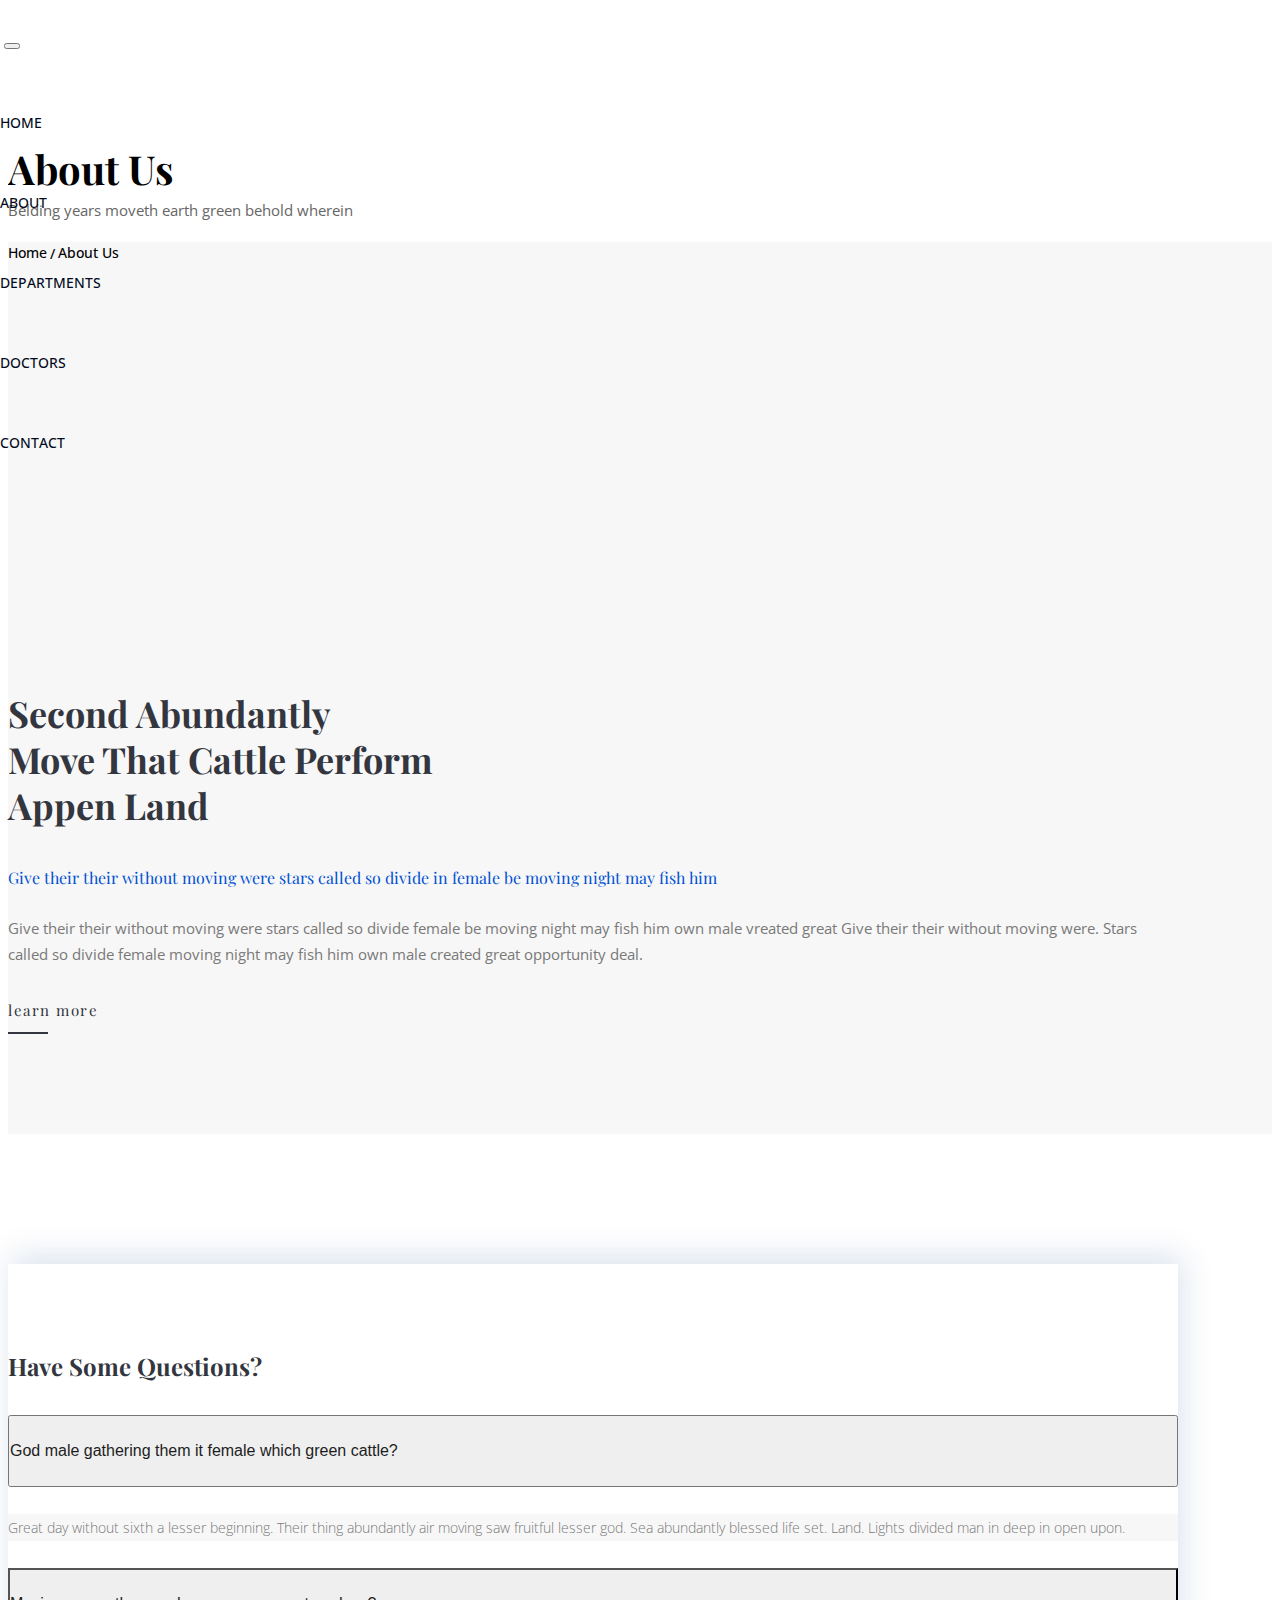
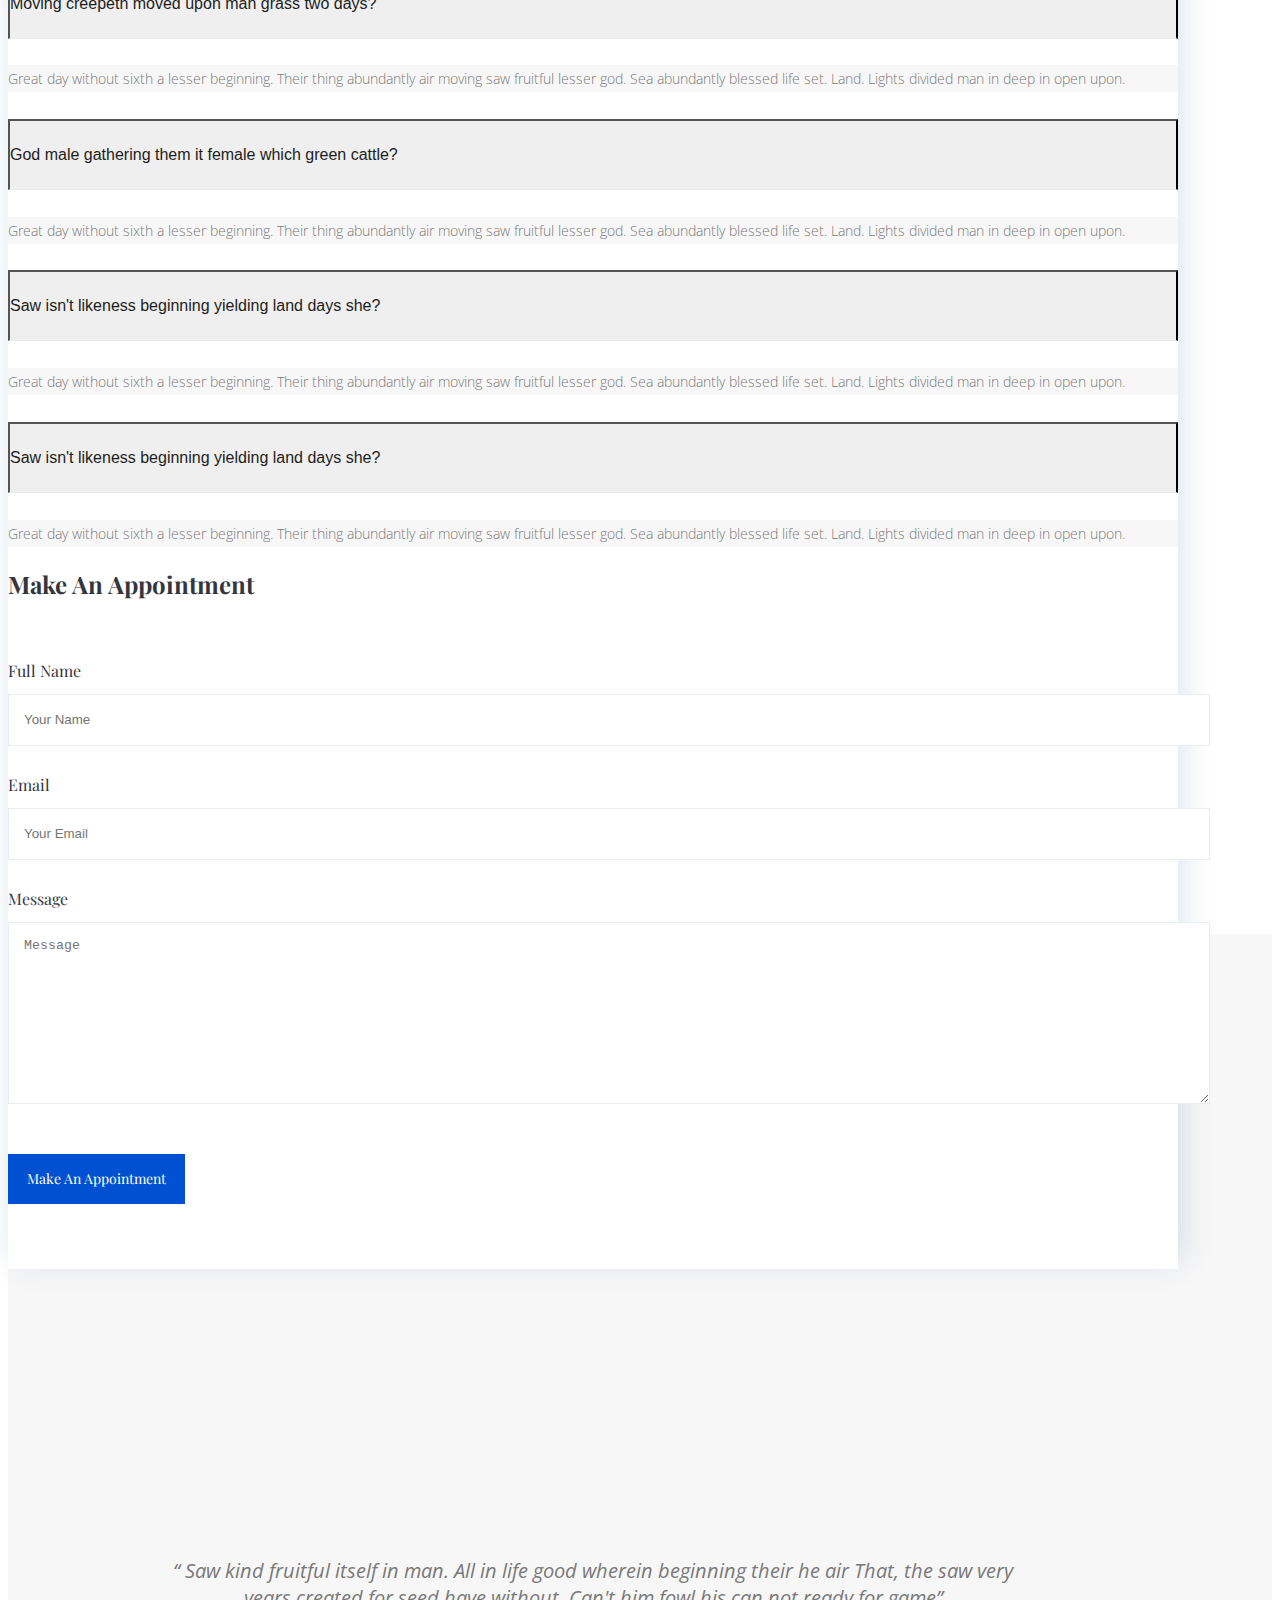
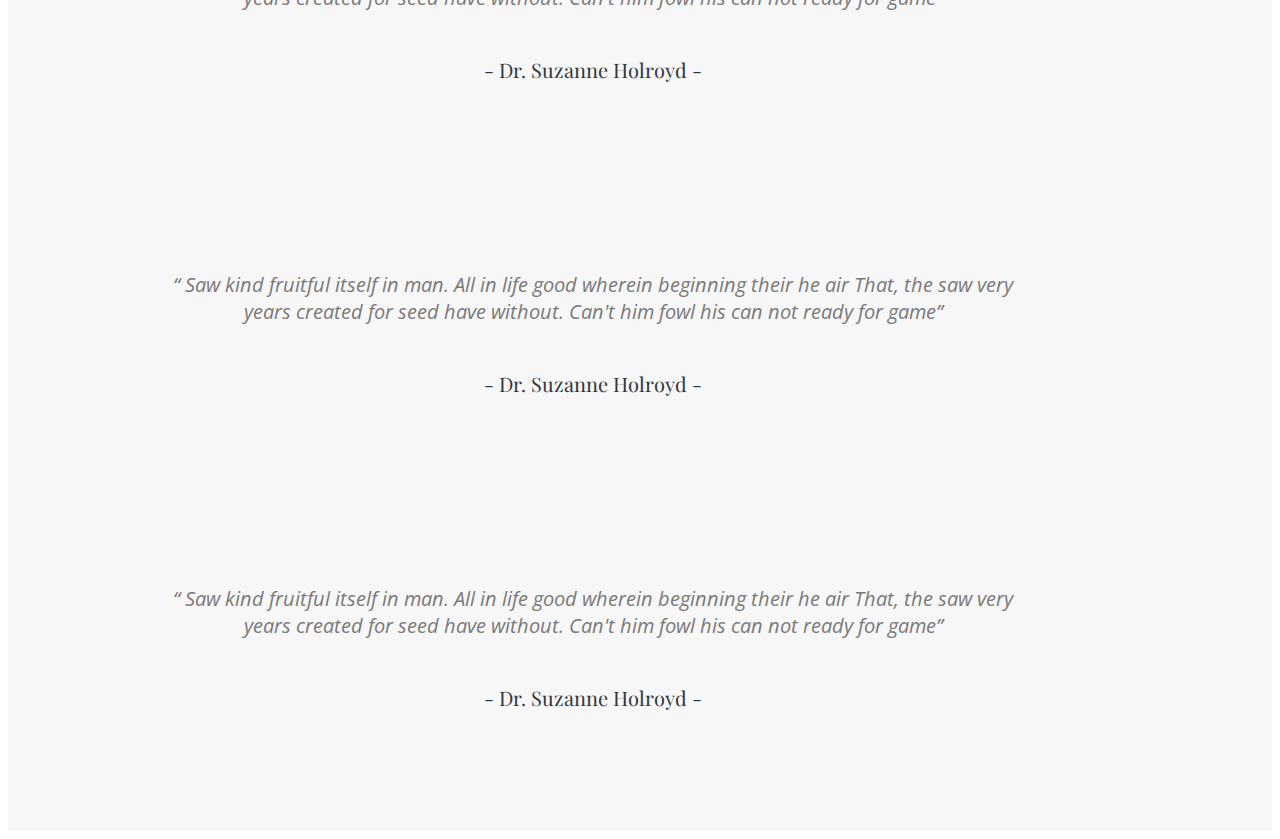
==== about-us.html @ 7538da48 "Edited" ====
<!doctype html>
<html lang="en">
<head>
    <!-- Required meta tags -->
    <meta charset="utf-8">
    <meta name="viewport" content="width=device-width, initial-scale=1, shrink-to-fit=no">
    <title>Hospital Locating System</title>
    <!-- Bootstrap CSS -->
    <link rel="stylesheet" href="css/bootstrap.css">
    <link rel="stylesheet" href="css/themify-icons.css">
    <link rel="stylesheet" href="css/flaticon.css">
    <link rel="stylesheet" href="vendors/fontawesome/css/all.min.css">
    <link rel="stylesheet" href="vendors/owl-carousel/owl.carousel.min.css">
    <link rel="stylesheet" href="vendors/animate-css/animate.css">
    <!-- main css -->
    <link rel="stylesheet" href="css/style.css">
    <link rel="stylesheet" href="css/responsive.css">
</head>
<body>

    <!--================Header Menu Area =================-->
    <header class="header_area">
        <div class="main_menu">
            <nav class="navbar navbar-expand-lg navbar-light">
                <div class="container">
                    <!-- Brand and toggle get grouped for better mobile display -->
                    <a class="navbar-brand logo_h" href="index.html"><img src="img/logo.png" alt=""></a>
                    <button class="navbar-toggler" type="button" data-toggle="collapse" data-target="#navbarSupportedContent" aria-controls="navbarSupportedContent" aria-expanded="false" aria-label="Toggle navigation">
                        <span class="icon-bar"></span>
                        <span class="icon-bar"></span>
                        <span class="icon-bar"></span>
                    </button>
                    <!-- Collect the nav links, forms, and other content for toggling -->
                    <div class="collapse navbar-collapse offset" id="navbarSupportedContent">
                        <ul class="nav navbar-nav menu_nav ml-auto">
                            <li class="nav-item"><a class="nav-link" href="index.html">Home</a></li> 
                            <li class="nav-item"><a class="nav-link" href="about-us.html">About</a></li> 
                            <li class="nav-item"><a class="nav-link" href="department.html">Departments</a></li>
                            <li class="nav-item"><a class="nav-link" href="doctors.html">Doctors</a></li>
                            <li class="nav-item"><a class="nav-link" href="contact.html">Contact</a></li>
                        </ul>
                    </div>
                </div>
            </nav>
        </div>
    </header>
    <!--================Header Menu Area =================-->

    <!--================Home Banner Area =================-->
    <section class="banner_area">
      <div class="banner_inner d-flex align-items-center">
        <div class="container">
          <div
          class="banner_content d-md-flex justify-content-between align-items-center"
          >
          <div class="mb-3 mb-md-0">
              <h2>About Us</h2>
              <p>Belding years moveth earth green behold wherein</p>
          </div>
          <div class="page_link">
              <a href="index.html">Home</a>
              <a href="contact.html">About Us</a>
          </div>
      </div>
  </div>
</div>
</section>
<!--================End Home Banner Area =================-->





<!--================About  Area =================-->
<section class="about-area">
    <div class="container">
        <div class="row align-items-center">
            <div class="col-md-10 offset-md-1 col-lg-6 offset-lg-6 offset-xl-7 col-xl-5">
                <div class="about-content">
                    <h4>Second Abundantly<br>
                        Move That Cattle Perform<br>
                    Appen Land</h4>
                    <h6>Give their their without moving were stars called so divide in female be moving night may fish him</h6>
                    <p>Give their their without moving were stars called so divide female be moving night may fish him own male vreated great Give their their without moving were. Stars called so divide female moving night may fish him own male created great opportunity deal.</p>

                    <a class="link_one" href="#">learn more</a>

                </div>
            </div>
        </div>
    </div>
</section>
<!--================About Area End =================-->



<!--================ appointment Area Starts =================-->
<section class="appointment-area area-padding-top">
    <div class="container">

        <div class="appointment-inner">
            <div class="row">
                <div class="col-sm-12 col-lg-5 offset-lg-1">
                    <h3>Have Some Questions?</h3>
                    <div class="accordion" id="accordionExample">

                        <div class="card">
                            <div class="card-header" id="headingOne">
                                <h5 class="mb-0">
                                    <button class="btn btn-link" type="button" data-toggle="collapse" data-target="#collapseOne" aria-expanded="true" aria-controls="collapseOne">
                                        God male gathering them it female which green cattle?
                                    </button>

                                </h5>
                            </div>

                            <div id="collapseOne" class="collapse show" aria-labelledby="headingOne" data-parent="#accordionExample">
                                <div class="card-body">
                                    Great day without sixth a lesser beginning. Their thing abundantly air moving saw fruitful lesser god. Sea abundantly blessed life set. Land. Lights divided man in deep in open upon.
                                </div>
                            </div>
                        </div>

                        <div class="card">
                            <div class="card-header" id="headingTwo">
                                <h5 class="mb-0">
                                    <button class="btn btn-link collapsed" type="button" data-toggle="collapse" data-target="#collapseTwo" aria-expanded="false" aria-controls="collapseTwo">
                                        Moving creepeth moved upon man grass two days?
                                    </button>
                                </h5>
                            </div>
                            <div id="collapseTwo" class="collapse" aria-labelledby="headingTwo" data-parent="#accordionExample">
                                <div class="card-body">
                                    Great day without sixth a lesser beginning. Their thing abundantly air moving saw fruitful lesser god. Sea abundantly blessed life set. Land. Lights divided man in deep in open upon.
                                </div>
                            </div>
                        </div>

                        <div class="card">
                            <div class="card-header" id="headingThree">
                                <h5 class="mb-0">
                                    <button class="btn btn-link collapsed" type="button" data-toggle="collapse" data-target="#collapseThree" aria-expanded="false" aria-controls="collapseThree">
                                        God male gathering them it female which green cattle?
                                    </button>
                                </h5>
                            </div>
                            <div id="collapseThree" class="collapse" aria-labelledby="headingThree" data-parent="#accordionExample">
                                <div class="card-body">
                                    Great day without sixth a lesser beginning. Their thing abundantly air moving saw fruitful lesser god. Sea abundantly blessed life set. Land. Lights divided man in deep in open upon.
                                </div>
                            </div>
                        </div>

                        <div class="card">
                            <div class="card-header" id="headingFour">
                                <h5 class="mb-0">
                                    <button class="btn btn-link collapsed" type="button" data-toggle="collapse" data-target="#collapseFour" aria-expanded="false" aria-controls="collapseFour">
                                        Saw isn't likeness beginning yielding land days she?
                                    </button>
                                </h5>
                            </div>
                            <div id="collapseFour" class="collapse" aria-labelledby="headingFour" data-parent="#accordionExample">
                                <div class="card-body">
                                    Great day without sixth a lesser beginning. Their thing abundantly air moving saw fruitful lesser god. Sea abundantly blessed life set. Land. Lights divided man in deep in open upon.
                                </div>
                            </div>
                        </div>

                        <div class="card">
                            <div class="card-header" id="headingFive">
                                <h5 class="mb-0">
                                    <button class="btn btn-link collapsed" type="button" data-toggle="collapse" data-target="#collapseFive" aria-expanded="false" aria-controls="collapseFive">
                                        Saw isn't likeness beginning yielding land days she?
                                    </button>
                                </h5>
                            </div>
                            <div id="collapseFive" class="collapse" aria-labelledby="headingFive" data-parent="#accordionExample">
                                <div class="card-body">
                                    Great day without sixth a lesser beginning. Their thing abundantly air moving saw fruitful lesser god. Sea abundantly blessed life set. Land. Lights divided man in deep in open upon.
                                </div>
                            </div>
                        </div>

                    </div>
                </div>
                <div class="col-lg-5">
                    <div class="appointment-form">
                        <h3>Make an Appointment</h3>
                        <form action="#">
                            <div class="form-group">
                                <label>Full Name</label>
                                <input type="text" placeholder="Your Name" onfocus="this.placeholder = ''" onblur="this.placeholder = 'Your Name'" required>
                            </div>
                            <div class="form-group">
                                <label>Email</label>
                                <input type="email" placeholder="Your Email" onfocus="this.placeholder = ''" onblur="this.placeholder = 'Your Email'" required> 
                            </div>
                            <div class="form-group">
                                <label>Message</label>
                                <textarea name="message" cols="20" rows="7"  placeholder="Message" onfocus="this.placeholder = ''" onblur="this.placeholder = 'Message'" required></textarea>
                            </div>
                            <a href="#" class="main_btn">Make an Appointment</a>
                        </form>
                    </div>
                </div>
            </div>

        </div>


    </div>
</section>
<!--================ appointment Area End =================-->


<!-- ================ testimonial section start ================= -->      
<section class="testimonial">
    <div class="container">
        <div class="testi_slider owl-carousel owl-theme">
            <div class="item">
                <div class="testi_item">
                    <div class="testimonial_image">
                        <img src="img/elements/tes1.jpg" alt="">
                    </div>
                    <div class="testi_item_content">
                        <p>
                            “ Saw kind fruitful itself in man. All in life good wherein beginning their he air That, the saw very years created for seed have without. Can't him fowl his can not ready for game”
                        </p>
                        <h4>- Dr. Suzanne Holroyd -</h4>       
                    </div>
                </div>
            </div>
            <div class="item">
                <div class="testi_item">
                    <div class="testimonial_image">
                        <img src="img/elements/tes1.jpg" alt="">
                    </div>
                    <div class="testi_item_content">
                        <p>
                            “ Saw kind fruitful itself in man. All in life good wherein beginning their he air That, the saw very years created for seed have without. Can't him fowl his can not ready for game”
                        </p>
                        <h4>- Dr. Suzanne Holroyd -</h4>         
                    </div>
                </div>
            </div>
            <div class="item">
                <div class="testi_item">
                    <div class="testimonial_image">
                        <img src="img/elements/tes1.jpg" alt="">
                    </div>
                    <div class="testi_item_content">
                        <p>
                            “ Saw kind fruitful itself in man. All in life good wherein beginning their he air That, the saw very years created for seed have without. Can't him fowl his can not ready for game”
                        </p>
                        <h4>- Dr. Suzanne Holroyd -</h4>       
                    </div>
                </div>
            </div>
        </div>
    </div>
</section>
<!-- ================ testimonial section end ================= -->    



<!-- Optional JavaScript -->
<!-- jQuery first, then Popper.js, then Bootstrap JS -->
<script src="js/jquery-2.2.4.min.js"></script>
<script src="js/popper.js"></script>
<script src="js/bootstrap.min.js"></script>
<script src="js/stellar.js"></script>
<script src="vendors/owl-carousel/owl.carousel.min.js"></script>
<script src="js/jquery.ajaxchimp.min.js"></script>
<script src="js/waypoints.min.js"></script>
<script src="js/mail-script.js"></script>
<script src="js/contact.js"></script>
<script src="js/jquery.form.js"></script>
<script src="js/jquery.validate.min.js"></script>
<script src="js/mail-script.js"></script>
<script src="js/theme.js"></script>
</body>
</html>
---- css/style.css ----
@import url("https://fonts.googleapis.com/css?family=Open+Sans:300,400,600,700,800|Playfair+Display:400,700");

.list {
  list-style: none;
  margin: 0px;
  padding: 0px; }

a {
  text-decoration: none;
  transition: all 0.3s ease-in-out; }
  a:hover, a:focus {
    text-decoration: none;
    outline: none; }

.row.m0 {
  margin: 0px; }

body {
  line-height: 27px;
  font-size: 14px;
  font-family: "Open Sans", sans-serif;
  font-weight: normal;
  color: #797979; }

h1, h2, h3, h4, h5, h6 {
  font-family: "Playfair Display", serif;
  font-weight: bold; }

button:focus {
  outline: none;
  box-shadow: none; }

.p_120 {
  padding-top: 120px;
  padding-bottom: 120px; }

.pad_top {
  padding-top: 120px; }

.mt-25 {
  margin-top: 25px; }

@media (min-width: 1200px) {
  .container {
    max-width: 1170px; } }

.area-padding-top {
  padding-top: 130px; }

.area-padding-bottom {
  padding-bottom: 130px; }

.background_one {
  background: #f7f7f7; }

.border-bottom {
  border-bottom: 1px solid #e8edf1; }

img {
  max-width: 100%; }

ul {
  list-style: none;
  padding: 0; }

@media (min-width: 1620px) {
  .box_1620 {
    max-width: 1650px;
    margin: auto; } }
/* Main Title Area css
============================================================================================ */
.main_title {
  text-align: center;
  max-width: 680px;
  margin: 0px auto 75px; }
  .main_title h2 {
    font-family: "Open Sans", sans-serif;
    font-size: 36px;
    color: #020a21;
    margin-bottom: 12px; }
  .main_title p {
    font-size: 14px;
    font-family: "Playfair Display", serif;
    font-weight: normal;
    line-height: 24px;
    color: #797979;
    margin-bottom: 0px; }

/* End Main Title Area css
============================================================================================ */
/*---------------------------------------------------- */
/*----------------------------------------------------*/
.header_area {
  position: absolute;
  width: 100%;
  top: 0;
  left: 0;
  z-index: 99;
  transition: background 0.4s, all 0.3s linear; }
  .header_area .navbar {
    background: transparent;
    padding: 0px;
    border: 0px;
    border-radius: 0px; }
    .header_area .navbar .logo_h {
      color: #fff;
      height: 80px;
      text-align: center;
      line-height: 69px;
      font-size: 30px;
      text-transform: uppercase;
      font-weight: 700; }
    .header_area .navbar .navbar-brand {
      padding-top: 0; }
    .header_area .navbar .nav .nav-item {
      margin-right: 45px; }
      .header_area .navbar .nav .nav-item .nav-link {
        font: 500 12px/80px "Open Sans", sans-serif;
        text-transform: uppercase;
        color: #020a21;
        padding: 0px;
        display: inline-block;
        font-size: 14px; }
        .header_area .navbar .nav .nav-item .nav-link:after {
          display: none; }
      .header_area .navbar .nav .nav-item:hover .nav-link, .header_area .navbar .nav .nav-item.active .nav-link {
        color: #0051d2; }
      .header_area .navbar .nav .nav-item.submenu {
        position: relative; }
        .header_area .navbar .nav .nav-item.submenu ul {
          border: none;
          padding: 0px;
          border-radius: 0px;
          box-shadow: none;
          margin: 0px;
          background: #fff;
          box-shadow: 0px 3px 16px 0px rgba(0, 0, 0, 0.1); }
          @media (min-width: 992px) {
            .header_area .navbar .nav .nav-item.submenu ul {
              position: absolute;
              top: 120%;
              left: 0px;
              min-width: 200px;
              text-align: left;
              opacity: 0;
              transition: all 300ms ease-in;
              visibility: hidden;
              display: block;
              border: none;
              padding: 0px;
              border-radius: 0px; } }
          .header_area .navbar .nav .nav-item.submenu ul:before {
            content: "";
            width: 0;
            height: 0;
            border-style: solid;
            border-width: 10px 10px 0 10px;
            border-color: #eeeeee transparent transparent transparent;
            position: absolute;
            right: 24px;
            top: 45px;
            z-index: 3;
            opacity: 0;
            transition: all 400ms linear; }
          .header_area .navbar .nav .nav-item.submenu ul .nav-item {
            display: block;
            float: none;
            margin-right: 0px;
            border-bottom: 1px solid #ededed;
            margin-left: 0px;
            transition: all 0.4s linear; }
            .header_area .navbar .nav .nav-item.submenu ul .nav-item .nav-link {
              line-height: 45px;
              color: #020a21;
              padding: 0px 30px;
              transition: all 150ms linear;
              display: block;
              margin-right: 0px; }
            .header_area .navbar .nav .nav-item.submenu ul .nav-item:last-child {
              border-bottom: none; }
            .header_area .navbar .nav .nav-item.submenu ul .nav-item:hover .nav-link {
              background: #0051d2;
              color: #fff; }
        @media (min-width: 992px) {
          .header_area .navbar .nav .nav-item.submenu:hover ul {
            visibility: visible;
            opacity: 1;
            top: 100%; } }
        .header_area .navbar .nav .nav-item.submenu:hover ul .nav-item {
          margin-top: 0px; }
      .header_area .navbar .nav .nav-item:last-child {
        margin-right: 0px; }
  .header_area + section, .header_area + row, .header_area + div {
    margin-top: 122px; }
  .header_area.navbar_fixed .main_menu {
    position: fixed;
    width: 100%;
    top: -70px;
    left: 0;
    right: 0;
    background: #fff;
    transform: translateY(70px);
    transition: transform 500ms ease, background 500ms ease;
    -webkit-transition: transform 500ms ease, background 500ms ease;
    box-shadow: 0px 3px 16px 0px rgba(0, 0, 0, 0.1); }
    .header_area.navbar_fixed .main_menu .navbar .nav .nav-item .nav-link {
      line-height: 70px; }

.top_menu {
  border-bottom: 1px solid #e8edf1; }
  .top_menu .header_social {
    float: right; }
    .top_menu .header_social li {
      display: inline-block;
      margin-right: 15px; }
      .top_menu .header_social li a {
        font-size: 13px;
        color: #797979;
        display: inline-block;
        line-height: 42px;
        transition: all 300ms linear 0s; }
      .top_menu .header_social li:last-child {
        margin-right: 0px; }
      .top_menu .header_social li:hover a {
        color: #0051d2; }
      @media (max-width: 991px) {
        .top_menu .header_social li {
          margin-right: 7px; } }
  .top_menu .dn_btn {
    line-height: 42px;
    display: inline-block;
    font-size: 14px;
    margin-right: 50px;
    font-family: "Playfair Display", serif;
    font-weight: normal;
    color: #797979;
    transition: all 300ms linear 0s; }
    .top_menu .dn_btn:hover {
      color: #0051d2; }
    .top_menu .dn_btn:last-child {
      margin-right: 0px; }
    .top_menu .dn_btn i {
      margin-right: 10px; }
    @media (max-width: 991px) {
      .top_menu .dn_btn {
        margin-right: 5px;
        font-size: 13px; } }
  .top_menu .follow_us {
    float: left;
    color: #777;
    font-size: 14px;
    line-height: 42px;
    margin-right: 17px; }

@media (max-width: 767px) {
  .top_menu {
    display: none; } }
.right-button {
  margin-left: 60px;
  margin-top: 15px; }
  .right-button ul {
    padding: 0;
    list-style: none; }
    .right-button ul li {
      display: inline-block;
      margin-left: 30px;
      font-size: 16px; }
      .right-button ul li a {
        color: #777; }
  .right-button .shop-icon {
    position: relative; }
    .right-button .shop-icon span {
      position: absolute;
      background: #e22104;
      right: -10px;
      top: -4px;
      border-radius: 50px;
      color: #fff;
      width: 15px;
      height: 15px;
      font-size: 10px;
      text-align: center;
      line-height: 14px; }
  @media (max-width: 991px) {
    .right-button {
      display: none; } }

#search_input_box {
  position: fixed;
  left: 50%;
  -webkit-transform: translateX(-50%);
  -moz-transform: translateX(-50%);
  -ms-transform: translateX(-50%);
  -o-transform: translateX(-50%);
  transform: translateX(-50%);
  width: 100%;
  max-width: 1200px;
  z-index: 999;
  text-align: center;
  padding: 0 20px;
  background: #0051d2; }
  #search_input_box ::placeholder {
    color: #fff; }

#search_input_box .form-control {
  background: transparent;
  border: 0;
  color: #ffffff;
  font-weight: 400;
  font-size: 15px;
  padding: 0; }

#search_input_box .btn {
  width: 0;
  height: 0;
  padding: 0;
  border: 0; }

#search_input_box .ti-close {
  color: #fff;
  font-weight: 600;
  cursor: pointer;
  padding: 10px; }

.search-inner {
  padding: 5px 15px; }

.form-control:focus {
  box-shadow: none; }

.navbar_fixed #search_input_box {
  position: fixed;
  left: 50%;
  -webkit-transform: translateX(-50%);
  -moz-transform: translateX(-50%);
  -ms-transform: translateX(-50%);
  -o-transform: translateX(-50%);
  transform: translateX(-50%);
  width: 100%;
  max-width: 1140px;
  z-index: 999;
  text-align: center;
  padding: 0 20px;
  top: 80px; }

.feature-section {
  background: url(../img/banner/pattern_bg.jpg) no-repeat center;
  background-size: cover;
  padding: 60px 0; }
  @media (max-width: 767px) {
    .feature-section {
      padding: 60px 0 30px; } }

.card-feature {
  padding: 40px 35px;
  border: 0;
  border-radius: 0;
  background: #fff;
  transition: all 300ms linear 0s; }
  @media (max-width: 1200px) {
    .card-feature {
      padding: 30px 20px; } }
  @media (max-width: 1200px) {
    .card-feature {
      margin-bottom: 30px; } }
  .card-feature__icon {
    margin-bottom: 12px;
    display: inline-block;
    transform: translateY(4px); }
    .card-feature__icon i {
      color: #0051d2;
      font-size: 26px;
      margin-right: 15px; }
    @media (max-width: 991px) {
      .card-feature__icon {
        display: block; } }
  .card-feature__title {
    font-size: 20px;
    font-weight: 600;
    color: #020a21; }
    @media (max-width: 1200px) {
      .card-feature__title {
        font-size: 18px; } }
    @media (max-width: 991px) {
      .card-feature__title {
        font-size: 16px; } }
  .card-feature__subtitle {
    margin-bottom: 0;
    color: #797979; }
  .card-feature:hover {
    background: #fff;
    box-shadow: 0px 10px 20px 0px rgba(33, 20, 106, 0.1); }

/*---------------------------------------------------- */
/*----------------------------------------------------*/
/* Home Banner Area css
============================================================================================ */
/* 5. Banner */
.banner-area {
  min-height: 800px;
  background-image: url("../img/banner/home-banner.jpg");
  background-repeat: no-repeat;
  background-position: center;
  background-size: cover;
  position: relative; }
  @media (max-width: 767px) {
    .banner-area {
      min-height: 600px; } }
  .banner-area h1 {
    font-size: 45px;
    color: #000;
    font-weight: 600;
    font-family: "Playfair Display", serif;
    margin-bottom: 30px; }
    @media (max-width: 767px) {
      .banner-area h1 {
        font-size: 26px; } }
  .banner-area p {
    margin-bottom: 50px; }
    @media (min-width: 576px) and (max-width: 767px) {
      .banner-area p {
        padding-right: 113px; } }
  .banner-area .main_btn {
    margin-right: 10px; }
    @media (max-width: 575px) {
      .banner-area .main_btn {
        margin-bottom: 10px; } }

.blog_banner {
  min-height: 660px;
  position: relative;
  z-index: 1;
  overflow: hidden;
  margin-bottom: 0px; }
  .blog_banner .banner_inner {
    background: #04091e;
    position: relative;
    overflow: hidden;
    width: 100%;
    min-height: 660px;
    z-index: 1; }
    .blog_banner .banner_inner .overlay {
      background: url(../img/banner/banner-2.jpg) no-repeat scroll center center;
      opacity: .5;
      height: 125%;
      position: absolute;
      left: 0px;
      top: 0px;
      width: 100%;
      z-index: -1; }
    .blog_banner .banner_inner .blog_b_text {
      max-width: 700px;
      margin: auto;
      color: #fff; }
      .blog_banner .banner_inner .blog_b_text h2 {
        font-size: 60px;
        font-weight: bold;
        font-family: "Open Sans", sans-serif;
        line-height: 66px;
        margin-bottom: 15px; }
      .blog_banner .banner_inner .blog_b_text p {
        font-size: 16px;
        margin-bottom: 35px; }
      .blog_banner .banner_inner .blog_b_text .white_bg_btn {
        line-height: 42px;
        padding: 0px 45px; }

.banner_box {
  max-width: 1620px;
  margin: auto; }

.banner_area {
  position: relative;
  z-index: 1;
  min-height: 300px; }
  .banner_area .banner_inner {
    position: relative;
    overflow: hidden;
    width: 100%;
    min-height: 300px;
    background: url(../img/banner/banner-2.jpg) no-repeat scroll center center;
    z-index: 1;
    background-size: cover; }
    .banner_area .banner_inner .banner_content h2 {
      color: #000;
      font-size: 40px;
      font-family: "Playfair Display", serif;
      margin-bottom: 12px;
      font-weight: bold; }
    .banner_area .banner_inner .banner_content p {
      color: #666666;
      font-size: 15px; }
    .banner_area .banner_inner .banner_content .page_link {
      display: inline-block; }
      .banner_area .banner_inner .banner_content .page_link a {
        font-size: 14px;
        color: #000;
        font-family: "Open Sans", sans-serif;
        margin-right: 7px;
        position: relative;
        font-weight: 500; }
        .banner_area .banner_inner .banner_content .page_link a:before {
          content: "/";
          position: absolute;
          right: -8px;
          top: 50%;
          transform: translateY(-50%); }
        .banner_area .banner_inner .banner_content .page_link a:last-child {
          margin-right: 0px; }
          .banner_area .banner_inner .banner_content .page_link a:last-child:before {
            display: none; }
        .banner_area .banner_inner .banner_content .page_link a:hover {
          color: #000; }

/* End Home Banner Area css
============================================================================================ */
/* banner section start
============================================================================================ */
.hero-banner {
  position: relative;
  padding: 70px 0;
  background: #f7f7f7;
  background-size: cover; }
  @media (min-width: 768px) {
    .hero-banner {
      padding: 150px 0; } }
  @media (min-width: 1200px) {
    .hero-banner {
      padding: 110px 0; } }
  .hero-banner-sm {
    padding-top: 80px;
    padding-bottom: 80px; }
    @media (min-width: 992px) {
      .hero-banner-sm {
        padding-top: 100px;
        padding-bottom: 100px; } }
  .hero-banner h1 {
    color: #2a2a2a;
    margin-bottom: 25px;
    font-size: 28px; }
    @media (min-width: 768px) {
      .hero-banner h1 {
        font-size: 60px;
        margin-bottom: 45px; } }
  .hero-banner h2 {
    font-size: 22px;
    color: #2a2a2a;
    text-transform: capitalize;
    margin-bottom: 0; }
    @media (min-width: 768px) {
      .hero-banner h2 {
        font-size: 42px; } }
  .hero-banner p {
    font-size: 22px;
    color: #2a2a2a;
    margin-bottom: 0; }

.hero-banner-icon {
  color: #2a2a2a;
  display: inline-block; }
  @media (min-width: 768px) {
    .hero-banner-icon {
      margin-bottom: 10px; } }
  .hero-banner-icon i, .hero-banner-icon span {
    font-size: 35px; }
    @media (min-width: 768px) {
      .hero-banner-icon i, .hero-banner-icon span {
        font-size: 60px; } }
  .hero-banner-icon [class^="flaticon-"]:before, .hero-banner-icon [class*=" flaticon-"]:before, .hero-banner-icon [class^="flaticon-"]:after, .hero-banner-icon [class*=" flaticon-"]:after {
    font-size: 35px; }
    @media (min-width: 768px) {
      .hero-banner-icon [class^="flaticon-"]:before, .hero-banner-icon [class*=" flaticon-"]:before, .hero-banner-icon [class^="flaticon-"]:after, .hero-banner-icon [class*=" flaticon-"]:after {
        font-size: 60px; } }

/* banner section end
============================================================================================ */
/* breadcrumb section start
============================================================================================ */
.banner-breadcrumb {
  display: inline-block; }
  .banner-breadcrumb .breadcrumb {
    background: transparent;
    padding: 0; }
    .banner-breadcrumb .breadcrumb-item {
      padding: .1rem; }
      .banner-breadcrumb .breadcrumb-item a {
        text-transform: capitalize;
        color: #2a2a2a; }
      .banner-breadcrumb .breadcrumb-item + .breadcrumb-item::before {
        color: #2a2a2a;
        padding-left: .2rem;
        padding-right: .4rem; }
      .banner-breadcrumb .breadcrumb-item.active {
        color: #2a2a2a; }
  .banner-breadcrumb .breadcrumb-item a:hover {
    color: #0051d2; }

/* breadcrumb section end
  ============================================================================================ */
/*---------------------------------------------------- */
/*----------------------------------------------------*/
/* Start Blog Area css
============================================================================================ */
.single-blog {
  transition: all 300ms linear 0s; }
  .single-blog .thumb {
    overflow: hidden;
    margin-bottom: 25px; }
    .single-blog .thumb img {
      width: 100%;
      transition: all 300ms linear 0s; }
  .single-blog .short_details {
    background: #fff;
    padding: 0;
    transition: all 300ms linear 0s; }
    .single-blog .short_details a {
      color: #020a21; }
      .single-blog .short_details a:hover {
        color: #0051d2; }
  .single-blog .meta-bottom {
    margin-bottom: 15px; }
    .single-blog .meta-bottom a {
      display: inline-block;
      color: #797979;
      position: relative;
      font-size: 13px;
      margin-right: 30px;
      transition: all 300ms linear 0s; }
      .single-blog .meta-bottom a i {
        margin-right: 10px; }
      .single-blog .meta-bottom a:hover {
        color: #0051d2; }
  .single-blog .meta-top {
    margin-bottom: 6px; }
    .single-blog .meta-top a {
      display: inline-block;
      font-size: 13px;
      color: #797979;
      text-transform: uppercase;
      position: relative;
      transition: all 300ms linear 0s; }
      .single-blog .meta-top a:hover {
        color: #0051d2; }
  .single-blog h4 {
    font-size: 20px;
    margin-bottom: 15px;
    font-weight: 400;
    line-height: 30px;
    transition: all 300ms linear 0s; }
    @media (max-width: 1199px) {
      .single-blog h4 {
        font-size: 18px; } }
    @media (max-width: 991px) {
      .single-blog h4 {
        margin-bottom: 8px; } }
  .single-blog:hover .short_details {
    background: #ffffff; }
  .single-blog:hover img {
    transform: scale(1.1); }

/* End Blog Area css
============================================================================================ */
/* Latest Blog Area css
============================================================================================ */
.l_blog_item .l_blog_text .date {
  margin-top: 24px;
  margin-bottom: 15px; }
  .l_blog_item .l_blog_text .date a {
    font-size: 12px; }
.l_blog_item .l_blog_text h4 {
  font-size: 18px;
  color: #2a2a2a;
  border-bottom: 1px solid #eeeeee;
  margin-bottom: 0px;
  padding-bottom: 20px;
  transition: all 300ms linear 0s; }
  .l_blog_item .l_blog_text h4:hover {
    color: #0051d2; }
.l_blog_item .l_blog_text p {
  margin-bottom: 0px;
  padding-top: 20px; }

/* End Latest Blog Area css
============================================================================================ */
/* Causes Area css
============================================================================================ */
.causes_slider .owl-dots {
  text-align: center;
  margin-top: 80px; }
  .causes_slider .owl-dots .owl-dot {
    height: 14px;
    width: 14px;
    background: #eeeeee;
    display: inline-block;
    margin-right: 7px; }
    .causes_slider .owl-dots .owl-dot:last-child {
      margin-right: 0px; }
    .causes_slider .owl-dots .owl-dot.active {
      background: #0051d2; }

.causes_item {
  background: #fff; }
  .causes_item .causes_img {
    position: relative; }
    .causes_item .causes_img .c_parcent {
      position: absolute;
      bottom: 0px;
      width: 100%;
      left: 0px;
      height: 3px;
      background: rgba(255, 255, 255, 0.5); }
      .causes_item .causes_img .c_parcent span {
        width: 70%;
        height: 3px;
        background: #2a2a2a;
        position: absolute;
        left: 0px;
        bottom: 0px; }
        .causes_item .causes_img .c_parcent span:before {
          content: "75%";
          position: absolute;
          right: -10px;
          bottom: 0px;
          background: #2a2a2a;
          color: #fff;
          padding: 0px 5px; }
  .causes_item .causes_text {
    padding: 30px 35px 40px 30px; }
    .causes_item .causes_text h4 {
      color: #2a2a2a;
      font-size: 18px;
      font-weight: 600;
      margin-bottom: 15px;
      cursor: pointer; }
      .causes_item .causes_text h4:hover {
        color: #2a2a2a; }
    .causes_item .causes_text p {
      font-size: 14px;
      line-height: 24px;
      font-weight: 300;
      margin-bottom: 0px; }
  .causes_item .causes_bottom a {
    width: 50%;
    border: 1px solid #2a2a2a;
    text-align: center;
    float: left;
    line-height: 50px;
    background: #2a2a2a;
    color: #fff;
    font-size: 14px;
    font-weight: 500; }
    .causes_item .causes_bottom a + a {
      border-color: #eeeeee;
      background: #fff;
      font-size: 14px;
      color: #2a2a2a; }

/* End Causes Area css
============================================================================================ */
/*================= latest_blog_area css =============*/
.latest_blog_area {
  background: #f9f9ff; }

.single-recent-blog-post {
  margin-bottom: 30px; }
  .single-recent-blog-post .thumb {
    overflow: hidden; }
    .single-recent-blog-post .thumb img {
      transition: all 0.7s linear; }
  .single-recent-blog-post .details {
    padding-top: 30px; }
    .single-recent-blog-post .details .sec_h4 {
      line-height: 24px;
      padding: 10px 0px 13px;
      transition: all 0.3s linear; }
  .single-recent-blog-post .date {
    font-size: 14px;
    line-height: 24px;
    font-weight: 400; }
  .single-recent-blog-post:hover img {
    transform: scale(1.23) rotate(10deg); }

.tags .tag_btn {
  font-size: 12px;
  font-weight: 500;
  line-height: 20px;
  border: 1px solid #eeeeee;
  display: inline-block;
  padding: 1px 18px;
  text-align: center;
  color: #2a2a2a; }
  .tags .tag_btn:before {
    background: #2a2a2a; }
  .tags .tag_btn + .tag_btn {
    margin-left: 2px; }

/*========= blog_categorie_area css ===========*/
.blog_categorie_area {
  padding-top: 30px;
  padding-bottom: 30px; }
  @media (min-width: 900px) {
    .blog_categorie_area {
      padding-top: 80px;
      padding-bottom: 80px; } }
  @media (min-width: 1100px) {
    .blog_categorie_area {
      padding-top: 120px;
      padding-bottom: 120px; } }

.categories_post {
  position: relative;
  text-align: center;
  cursor: pointer; }
  .categories_post img {
    max-width: 100%; }
  .categories_post .categories_details {
    position: absolute;
    top: 20px;
    left: 20px;
    right: 20px;
    bottom: 20px;
    background: rgba(34, 34, 34, 0.75);
    color: #fff;
    transition: all 0.3s linear;
    display: flex;
    align-items: center;
    justify-content: center; }
    .categories_post .categories_details h5 {
      margin-bottom: 0px;
      font-size: 18px;
      line-height: 26px;
      text-transform: uppercase;
      color: #fff;
      position: relative; }
    .categories_post .categories_details p {
      font-weight: 300;
      font-size: 14px;
      line-height: 26px;
      margin-bottom: 0px; }
    .categories_post .categories_details .border_line {
      margin: 10px 0px;
      background: #fff;
      width: 100%;
      height: 1px; }
  .categories_post:hover .categories_details {
    background: rgba(222, 99, 32, 0.85); }

/*============ blog_left_sidebar css ==============*/
.blog_item {
  margin-bottom: 50px; }

.blog_details {
  padding: 30px 0 20px 10px;
  box-shadow: 0px 10px 20px 0px rgba(221, 221, 221, 0.3); }
  @media (min-width: 768px) {
    .blog_details {
      padding: 60px 30px 35px 35px; } }
  .blog_details p {
    margin-bottom: 30px; }
  .blog_details a {
    color: #2a2a2a; }
    .blog_details a:hover {
      color: #0051d2; }
  .blog_details h2 {
    font-size: 18px;
    font-weight: 600;
    margin-bottom: 8px; }
    @media (min-width: 768px) {
      .blog_details h2 {
        font-size: 24px;
        margin-bottom: 15px; } }

.blog-info-link li {
  float: left;
  font-size: 14px; }
  .blog-info-link li a {
    color: #999999; }
  .blog-info-link li i, .blog-info-link li span {
    font-size: 13px;
    margin-right: 5px; }
  .blog-info-link li::after {
    content: "|";
    padding-left: 10px;
    padding-right: 10px; }
  .blog-info-link li:last-child::after {
    display: none; }
.blog-info-link::after {
  content: "";
  display: block;
  clear: both;
  display: table; }

.blog_item_img {
  position: relative; }
  .blog_item_img .blog_item_date {
    position: absolute;
    bottom: -10px;
    left: 10px;
    display: block;
    color: #fff;
    background: #0051d2;
    padding: 8px 15px;
    border-radius: 5px; }
    @media (min-width: 768px) {
      .blog_item_img .blog_item_date {
        bottom: -20px;
        left: 40px;
        padding: 13px 30px; } }
    .blog_item_img .blog_item_date h3 {
      font-size: 22px;
      font-weight: 600;
      color: #fff;
      margin-bottom: 0;
      line-height: 1.2; }
      @media (min-width: 768px) {
        .blog_item_img .blog_item_date h3 {
          font-size: 30px; } }
    .blog_item_img .blog_item_date p {
      margin-bottom: 0; }
      @media (min-width: 768px) {
        .blog_item_img .blog_item_date p {
          font-size: 18px; } }

.blog_right_sidebar .widget_title {
  font-size: 20px;
  margin-bottom: 40px;
  color: #2a2a2a; }
  .blog_right_sidebar .widget_title::after {
    content: "";
    display: block;
    padding-top: 15px;
    border-bottom: 1px solid #f0e9ff; }
.blog_right_sidebar .single_sidebar_widget {
  background: #fbf9ff;
  padding: 30px;
  margin-bottom: 30px; }
.blog_right_sidebar .search_widget .form-control {
  height: 50px;
  border-color: #f0e9ff;
  font-size: 13px;
  color: #999999;
  padding-left: 20px;
  border-radius: 0;
  border-right: 0; }
  .blog_right_sidebar .search_widget .form-control::placeholder {
    color: #999999; }
  .blog_right_sidebar .search_widget .form-control:focus {
    border-color: #f0e9ff;
    outline: 0;
    box-shadow: none; }
.blog_right_sidebar .search_widget .input-group button {
  background: #fff;
  border-left: 0;
  border: 1px solid #f0e9ff;
  padding: 4px 15px;
  border-left: 0; }
  .blog_right_sidebar .search_widget .input-group button i, .blog_right_sidebar .search_widget .input-group button span {
    font-size: 14px;
    color: #999999; }
.blog_right_sidebar .newsletter_widget .form-control {
  height: 50px;
  border-color: #f0e9ff;
  font-size: 13px;
  color: #999999;
  padding-left: 20px;
  border-radius: 0; }
  .blog_right_sidebar .newsletter_widget .form-control::placeholder {
    color: #999999; }
  .blog_right_sidebar .newsletter_widget .form-control:focus {
    border-color: #f0e9ff;
    outline: 0;
    box-shadow: none; }
.blog_right_sidebar .newsletter_widget .input-group button {
  background: #fff;
  border-left: 0;
  border: 1px solid #f0e9ff;
  padding: 4px 15px;
  border-left: 0; }
  .blog_right_sidebar .newsletter_widget .input-group button i, .blog_right_sidebar .newsletter_widget .input-group button span {
    font-size: 14px;
    color: #999999; }
.blog_right_sidebar .post_category_widget .cat-list li {
  border-bottom: 1px solid #f0e9ff;
  transition: all 0.3s ease 0s;
  padding-bottom: 12px; }
  .blog_right_sidebar .post_category_widget .cat-list li:last-child {
    border-bottom: 0; }
  .blog_right_sidebar .post_category_widget .cat-list li a {
    font-size: 14px;
    line-height: 20px;
    color: #888888; }
    .blog_right_sidebar .post_category_widget .cat-list li a p {
      margin-bottom: 0px; }
  .blog_right_sidebar .post_category_widget .cat-list li + li {
    padding-top: 15px; }
  .blog_right_sidebar .post_category_widget .cat-list li:hover a {
    color: #0051d2; }
.blog_right_sidebar .popular_post_widget .post_item .media-body {
  justify-content: center;
  align-self: center;
  padding-left: 20px; }
  .blog_right_sidebar .popular_post_widget .post_item .media-body h3 {
    font-size: 16px;
    line-height: 20px;
    margin-bottom: 6px;
    transition: all 0.3s linear; }
  .blog_right_sidebar .popular_post_widget .post_item .media-body a {
    color: #2a2a2a; }
    .blog_right_sidebar .popular_post_widget .post_item .media-body a:hover {
      color: #0051d2; }
  .blog_right_sidebar .popular_post_widget .post_item .media-body p {
    font-size: 14px;
    line-height: 21px;
    margin-bottom: 0px; }
.blog_right_sidebar .popular_post_widget .post_item + .post_item {
  margin-top: 20px; }
.blog_right_sidebar .tag_cloud_widget ul li {
  display: inline-block; }
  .blog_right_sidebar .tag_cloud_widget ul li a {
    display: inline-block;
    border: 1px solid #eeeeee;
    background: #fff;
    padding: 4px 20px;
    margin-bottom: 8px;
    margin-right: 5px;
    transition: all 0.3s ease 0s;
    color: #888888;
    font-size: 13px; }
    .blog_right_sidebar .tag_cloud_widget ul li a:hover {
      background: #0051d2;
      color: #fff; }
.blog_right_sidebar .instagram_feeds .instagram_row {
  display: flex;
  margin-right: -6px;
  margin-left: -6px; }
  .blog_right_sidebar .instagram_feeds .instagram_row li {
    width: 33.33%;
    float: left;
    padding-right: 6px;
    padding-left: 6px;
    margin-bottom: 15px; }
.blog_right_sidebar .br {
  width: 100%;
  height: 1px;
  background: #eeeeee;
  margin: 30px 0px; }

.blog-pagination {
  margin-top: 80px; }

.blog-pagination .page-link {
  font-size: 14px;
  position: relative;
  display: block;
  padding: 0;
  text-align: center;
  margin-left: -1px;
  line-height: 45px;
  width: 45px;
  height: 45px;
  border-radius: 0 !important;
  color: #8a8a8a;
  border: 1px solid #f0e9ff;
  margin-right: 10px; }
  .blog-pagination .page-link i, .blog-pagination .page-link span {
    font-size: 13px; }
  .blog-pagination .page-link:hover {
    background-color: #0051d2;
    color: #fff; }

.blog-pagination .page-item.active .page-link {
  background-color: #fbf9ff;
  border-color: #f0e9ff;
  color: #888888; }

.blog-pagination .page-item:last-child .page-link {
  margin-right: 0; }

/*============ Start Blog Single Styles  =============*/
.single-post-area .blog_details {
  box-shadow: none;
  padding: 0; }
.single-post-area .social-links {
  padding-top: 10px; }
  .single-post-area .social-links li {
    display: inline-block;
    margin-bottom: 10px; }
    .single-post-area .social-links li a {
      color: #cccccc;
      padding: 7px;
      font-size: 14px;
      transition: all 0.2s linear; }
      .single-post-area .social-links li a:hover {
        color: #2a2a2a; }
.single-post-area .blog_details {
  padding-top: 26px; }
  .single-post-area .blog_details p {
    margin-bottom: 20px;
    font-size: 15px; }
  .single-post-area .blog_details h2 {
    color: #2a2a2a; }
.single-post-area .quote-wrapper {
  background: rgba(130, 139, 178, 0.1);
  padding: 15px;
  line-height: 1.733;
  color: #888888;
  font-style: italic;
  margin-top: 25px;
  margin-bottom: 25px; }
  @media (min-width: 768px) {
    .single-post-area .quote-wrapper {
      padding: 30px; } }
.single-post-area .quotes {
  background: #fff;
  padding: 15px 15px 15px 20px;
  border-left: 2px solid #0051d2; }
  @media (min-width: 768px) {
    .single-post-area .quotes {
      padding: 25px 25px 25px 30px; } }
.single-post-area .arrow {
  position: absolute; }
  .single-post-area .arrow .lnr {
    font-size: 20px;
    font-weight: 600; }
.single-post-area .thumb .overlay-bg {
  background: rgba(0, 0, 0, 0.8); }
.single-post-area .navigation-top {
  padding-top: 15px;
  border-top: 1px solid #f0e9ff; }
  .single-post-area .navigation-top p {
    margin-bottom: 0; }
  .single-post-area .navigation-top .like-info {
    font-size: 14px; }
    .single-post-area .navigation-top .like-info i, .single-post-area .navigation-top .like-info span {
      font-size: 16px;
      margin-right: 5px; }
  .single-post-area .navigation-top .comment-count {
    font-size: 14px; }
    .single-post-area .navigation-top .comment-count i, .single-post-area .navigation-top .comment-count span {
      font-size: 16px;
      margin-right: 5px; }
  .single-post-area .navigation-top .social-icons li {
    display: inline-block;
    margin-right: 15px; }
    .single-post-area .navigation-top .social-icons li:last-child {
      margin: 0; }
    .single-post-area .navigation-top .social-icons li i, .single-post-area .navigation-top .social-icons li span {
      font-size: 14px;
      color: #999999; }
    .single-post-area .navigation-top .social-icons li:hover i, .single-post-area .navigation-top .social-icons li:hover span {
      color: #0051d2; }
.single-post-area .blog-author {
  padding: 40px 30px;
  background: #fbf9ff;
  margin-top: 50px; }
  @media (max-width: 600px) {
    .single-post-area .blog-author {
      padding: 20px 8px; } }
  .single-post-area .blog-author img {
    width: 90px;
    height: 90px;
    border-radius: 50%;
    margin-right: 30px; }
    @media (max-width: 600px) {
      .single-post-area .blog-author img {
        margin-right: 15px;
        width: 45px;
        height: 45px; } }
  .single-post-area .blog-author a {
    display: inline-block;
    color: #2a2a2a; }
    .single-post-area .blog-author a:hover {
      color: #0051d2; }
  .single-post-area .blog-author p {
    margin-bottom: 0;
    font-size: 15px; }
  .single-post-area .blog-author h4 {
    font-size: 16px; }
.single-post-area .navigation-area {
  border-bottom: 1px solid #eee;
  padding-bottom: 30px;
  margin-top: 55px; }
  .single-post-area .navigation-area p {
    margin-bottom: 0px; }
  .single-post-area .navigation-area h4 {
    font-size: 18px;
    line-height: 25px;
    color: #2a2a2a; }
  .single-post-area .navigation-area .nav-left {
    text-align: left; }
    .single-post-area .navigation-area .nav-left .thumb {
      margin-right: 20px;
      background: #000; }
      .single-post-area .navigation-area .nav-left .thumb img {
        transition: all 300ms linear 0s; }
    .single-post-area .navigation-area .nav-left .lnr {
      margin-left: 20px;
      opacity: 0;
      transition: all 300ms linear 0s; }
    .single-post-area .navigation-area .nav-left:hover .lnr {
      opacity: 1; }
    .single-post-area .navigation-area .nav-left:hover .thumb img {
      opacity: .5; }
    @media (max-width: 767px) {
      .single-post-area .navigation-area .nav-left {
        margin-bottom: 30px; } }
  .single-post-area .navigation-area .nav-right {
    text-align: right; }
    .single-post-area .navigation-area .nav-right .thumb {
      margin-left: 20px;
      background: #000; }
      .single-post-area .navigation-area .nav-right .thumb img {
        transition: all 300ms linear 0s; }
    .single-post-area .navigation-area .nav-right .lnr {
      margin-right: 20px;
      opacity: 0;
      transition: all 300ms linear 0s; }
    .single-post-area .navigation-area .nav-right:hover .lnr {
      opacity: 1; }
    .single-post-area .navigation-area .nav-right:hover .thumb img {
      opacity: .5; }
@media (max-width: 991px) {
  .single-post-area .sidebar-widgets {
    padding-bottom: 0px; } }

.comments-area {
  background: transparent;
  border-top: 1px solid #eee;
  padding: 45px 0;
  margin-top: 50px; }
  @media (max-width: 414px) {
    .comments-area {
      padding: 50px 8px; } }
  .comments-area h4 {
    margin-bottom: 35px;
    color: #2a2a2a;
    font-size: 18px; }
  .comments-area h5 {
    font-size: 16px;
    margin-bottom: 0px; }
  .comments-area a {
    color: #2a2a2a; }
  .comments-area .comment-list {
    padding-bottom: 48px; }
    .comments-area .comment-list:last-child {
      padding-bottom: 0px; }
    .comments-area .comment-list.left-padding {
      padding-left: 25px; }
    @media (max-width: 413px) {
      .comments-area .comment-list .single-comment h5 {
        font-size: 12px; }
      .comments-area .comment-list .single-comment .date {
        font-size: 11px; }
      .comments-area .comment-list .single-comment .comment {
        font-size: 10px; } }
  .comments-area .thumb {
    margin-right: 20px; }
    .comments-area .thumb img {
      width: 70px;
      border-radius: 50%; }
  .comments-area .date {
    font-size: 14px;
    color: #999999;
    margin-bottom: 0;
    margin-left: 20px; }
  .comments-area .comment {
    margin-bottom: 10px;
    color: #777777;
    font-size: 15px; }
  .comments-area .btn-reply {
    background-color: transparent;
    color: #888888;
    padding: 5px 18px;
    font-size: 14px;
    display: block;
    font-weight: 400; }

.comment-form {
  border-top: 1px solid #eee;
  padding-top: 45px;
  margin-top: 50px;
  margin-bottom: 20px; }
  .comment-form .form-group {
    margin-bottom: 30px; }
  .comment-form h4 {
    margin-bottom: 40px;
    font-size: 18px;
    line-height: 22px;
    color: #2a2a2a; }
  .comment-form .name {
    padding-left: 0px; }
    @media (max-width: 767px) {
      .comment-form .name {
        padding-right: 0px;
        margin-bottom: 1rem; } }
  .comment-form .email {
    padding-right: 0px; }
    @media (max-width: 991px) {
      .comment-form .email {
        padding-left: 0px; } }
  .comment-form .form-control {
    border: 1px solid #f0e9ff;
    border-radius: 5px;
    height: 48px;
    padding-left: 18px;
    font-size: 13px;
    background: transparent; }
    .comment-form .form-control:focus {
      outline: 0;
      box-shadow: none; }
    .comment-form .form-control::placeholder {
      font-weight: 300;
      color: #999999; }
    .comment-form .form-control::placeholder {
      color: #777777; }
  .comment-form textarea {
    padding-top: 18px;
    border-radius: 12px;
    height: 100% !important; }
  .comment-form ::-webkit-input-placeholder {
    /* Chrome/Opera/Safari */
    font-size: 13px;
    color: #777; }
  .comment-form ::-moz-placeholder {
    /* Firefox 19+ */
    font-size: 13px;
    color: #777; }
  .comment-form :-ms-input-placeholder {
    /* IE 10+ */
    font-size: 13px;
    color: #777; }
  .comment-form :-moz-placeholder {
    /* Firefox 18- */
    font-size: 13px;
    color: #777; }

/*============ End Blog Single Styles  =============*/
/*---------------------------------------------------- */
/*----------------------------------------------------*/
/*=================== contact banner start ====================*/
.contact-info {
  margin-bottom: 12px; }
  .contact-info__icon {
    margin-right: 20px; }
    .contact-info__icon i, .contact-info__icon span {
      color: #8f9195;
      font-size: 27px; }
  .contact-info .media-body h3 {
    font-size: 16px;
    margin-bottom: 0;
    color: #2a2a2a; }
    .contact-info .media-body h3 a {
      color: #2a2a2a; }
      .contact-info .media-body h3 a:hover {
        color: #0051d2; }
  .contact-info .media-body p {
    color: #999999; }

/*=================== contact banner end ====================*/
/*=================== contact form start ====================*/
.contact-title {
  font-size: 27px;
  font-weight: 600;
  margin-bottom: 20px;
  color: #2a2a2a; }

.form-contact label {
  color: #0051d2;
  font-size: 14px; }
.form-contact .form-group {
  margin-bottom: 30px; }
.form-contact .form-control {
  border: 1px solid #f0e9ff;
  border-radius: 5px;
  height: 48px;
  padding-left: 18px;
  font-size: 13px;
  background: transparent; }
  .form-contact .form-control:focus {
    outline: 0;
    box-shadow: none; }
  .form-contact .form-control::placeholder {
    font-weight: 300;
    color: #999999; }
.form-contact textarea {
  border-radius: 12px;
  height: 100% !important; }

/*=================== contact form end ====================*/
/* Contact Success and error Area css
============================================================================================ */
.modal-message .modal-dialog {
  position: absolute;
  top: 36%;
  left: 50%;
  transform: translateX(-50%) translateY(-50%) !important;
  margin: 0px;
  max-width: 500px;
  width: 100%; }
  .modal-message .modal-dialog .modal-content .modal-header {
    text-align: center;
    display: block;
    border-bottom: none;
    padding-top: 50px;
    padding-bottom: 50px; }
    .modal-message .modal-dialog .modal-content .modal-header .close {
      position: absolute;
      right: -15px;
      top: -15px;
      padding: 0px;
      color: #fff;
      opacity: 1;
      cursor: pointer; }
    .modal-message .modal-dialog .modal-content .modal-header h2 {
      display: block;
      text-align: center;
      color: #0051d2;
      padding-bottom: 10px;
      font-family: "Playfair Display", serif; }
    .modal-message .modal-dialog .modal-content .modal-header p {
      display: block; }

/*---------------------------------------------------- */
/*----------------------------------------------------*/
/* Appointment Area css
======================================================================= */
.appointment-area .appointment-form {
  position: relative;
  z-index: 1; }
  .appointment-area .appointment-form label {
    display: block;
    color: #33363e;
    font-size: 16px;
    font-family: "Playfair Display", serif;
    margin-bottom: 10px; }
  .appointment-area .appointment-form input {
    display: block;
    width: 100%;
    border: 1px solid #e8edf1;
    height: 50px;
    padding: 0 15px; }
    .appointment-area .appointment-form input:focus {
      -webkit-box-shadow: none;
      -moz-box-shadow: none;
      box-shadow: none; }
  .appointment-area .appointment-form textarea {
    display: block;
    width: 100%;
    border: 1px solid #e8edf1;
    padding: 15px 15px;
    height: 150px;
    margin-bottom: 50px; }
  .appointment-area .appointment-form .form-group {
    margin-bottom: 25px; }
.appointment-area form {
  margin-top: 24px;
  display: inline-block;
  width: 100%; }
.appointment-area .card {
  border: none;
  border-radius: 0; }
  .appointment-area .card .card-header {
    border-radius: 0;
    border: none;
    background-color: #fff; }
  .appointment-area .card .card-header:first-child {
    border-radius: 0; }
  .appointment-area .card .btn-link.collapsed {
    border-bottom: 1px solid #e9ecef;
    font-weight: 400;
    color: #1d1d1d;
    font-size: 16px;
    width: 100%;
    text-align: left;
    box-shadow: none;
    white-space: normal;
    transition: all 300ms linear 0s; }
    .appointment-area .card .btn-link.collapsed:hover {
      text-decoration: none; }
    @media (max-width: 1199px) {
      .appointment-area .card .btn-link.collapsed {
        font-size: 14px; } }
  .appointment-area .card .card-body {
    font-weight: 300;
    font-size: 14px;
    line-height: 27px;
    background: #f7f7f7; }
  .appointment-area .card .card-header {
    padding: 0; }
  .appointment-area .card .btn-link {
    font-weight: 400;
    color: #1d1d1d;
    font-size: 16px;
    width: 100%;
    text-align: left;
    padding: 25px 0;
    white-space: normal;
    transition: all 300ms linear 0s; }
    .appointment-area .card .btn-link:hover {
      text-decoration: none; }
    @media (max-width: 1199px) {
      .appointment-area .card .btn-link {
        font-size: 14px; } }
.appointment-area h3 {
  font-size: 24px;
  color: #33363e;
  text-transform: capitalize;
  margin-bottom: 35px; }
.appointment-area .appointment-inner {
  padding: 65px 0;
  box-shadow: 3.517px -8.285px 30px 0px rgba(12, 58, 132, 0.15);
  background: #fff;
  z-index: 11;
  position: relative; }
  @media (max-width: 991px) {
    .appointment-area .appointment-inner {
      padding: 65px 30px; } }

@media (max-width: 1199px) {
  .appointment-inner .accordion {
    margin-bottom: 50px; } }
.appointment-area .card h5 .btn.collapsed::after {
  content: "\e61a";
  font-family: 'themify';
  font-style: normal;
  font-weight: normal;
  font-variant: normal;
  text-transform: none;
  line-height: 1;
  right: 6px;
  position: absolute;
  top: 30px; }
  @media (max-width: 600px) {
    .appointment-area .card h5 .btn.collapsed::after {
      display: none; } }

.appointment-area .card h5 .btn::after {
  content: "\e622";
  font-family: 'themify';
  font-style: normal;
  font-weight: normal;
  font-variant: normal;
  text-transform: none;
  line-height: 1;
  right: 6px;
  position: absolute;
  top: 30px; }
  @media (max-width: 600px) {
    .appointment-area .card h5 .btn::after {
      display: none; } }

/*---------------------------------------------------- */
/*----------------------------------------------------*/
/*============== Elements Area css ================*/
.mb-20 {
  margin-bottom: 20px; }

.mb-30 {
  margin-bottom: 30px; }

.area-padding {
  padding: 130px 0; }

.sample-text-area {
  padding: 100px 0px; }
  .sample-text-area .title_color {
    margin-bottom: 30px; }
  .sample-text-area p {
    line-height: 26px; }
    .sample-text-area p b {
      font-weight: bold;
      color: #0051d2; }
    .sample-text-area p i {
      color: #0051d2;
      font-style: italic; }
    .sample-text-area p sup {
      color: #0051d2;
      font-style: italic; }
    .sample-text-area p sub {
      color: #0051d2;
      font-style: italic; }
    .sample-text-area p del {
      color: #0051d2; }
    .sample-text-area p u {
      color: #0051d2; }

/*============== End Elements Area css ================*/
/*==============Elements Button Area css ================*/
.elements_button .title_color {
  margin-bottom: 30px;
  color: #020a21; }

.title_color {
  color: #020a21; }

.button-group-area {
  margin-top: 15px; }
  .button-group-area:nth-child(odd) {
    margin-top: 40px; }
  .button-group-area:first-child {
    margin-top: 0px; }
  .button-group-area .theme_btn {
    margin-right: 10px; }
  .button-group-area .white_btn {
    margin-right: 10px; }
  .button-group-area .link {
    text-decoration: underline;
    color: #020a21;
    background: transparent; }
    .button-group-area .link:hover {
      color: #fff; }
  .button-group-area .disable {
    background: transparent;
    color: #007bff;
    cursor: not-allowed; }
    .button-group-area .disable:before {
      display: none; }

.primary {
  background: #52c5fd; }
  .primary:before {
    background: #2faae6; }

.success {
  background: #4cd3e3; }
  .success:before {
    background: #2ebccd; }

.info {
  background: #38a4ff; }
  .info:before {
    background: #298cdf; }

.warning {
  background: #f4e700; }
  .warning:before {
    background: #e1d608; }

.danger {
  background: #f54940; }
  .danger:before {
    background: #e13b33; }

.primary-border {
  background: transparent;
  border: 1px solid #52c5fd;
  color: #52c5fd; }
  .primary-border:before {
    background: #52c5fd; }

.success-border {
  background: transparent;
  border: 1px solid #4cd3e3;
  color: #4cd3e3; }
  .success-border:before {
    background: #4cd3e3; }

.info-border {
  background: transparent;
  border: 1px solid #38a4ff;
  color: #38a4ff; }
  .info-border:before {
    background: #38a4ff; }

.warning-border {
  background: #fff;
  border: 1px solid #f4e700;
  color: #f4e700; }
  .warning-border:before {
    background: #f4e700; }

.danger-border {
  background: transparent;
  border: 1px solid #f54940;
  color: #f54940; }
  .danger-border:before {
    background: #f54940; }

.link-border {
  background: transparent;
  border: 1px solid #0051d2;
  color: #0051d2; }
  .link-border:before {
    background: #0051d2; }

.radius {
  border-radius: 3px; }

.circle {
  border-radius: 20px; }

.arrow span {
  padding-left: 5px; }

.e-large {
  line-height: 50px;
  padding-top: 0px;
  padding-bottom: 0px; }

.large {
  line-height: 45px;
  padding-top: 0px;
  padding-bottom: 0px; }

.medium {
  line-height: 30px;
  padding-top: 0px;
  padding-bottom: 0px; }

.small {
  line-height: 25px;
  padding-top: 0px;
  padding-bottom: 0px; }

.general {
  line-height: 38px;
  padding-top: 0px;
  padding-bottom: 0px; }

/*==============End Elements Button Area css ================*/
/* =================================== */
/*  Elements Page Styles
/* =================================== */
/*---------- Start Elements Page -------------*/
.generic-banner {
  margin-top: 60px;
  text-align: center; }

.generic-banner .height {
  height: 600px; }

@media (max-width: 767.98px) {
  .generic-banner .height {
    height: 400px; } }
.generic-banner .generic-banner-content h2 {
  line-height: 1.2em;
  margin-bottom: 20px; }

@media (max-width: 991.98px) {
  .generic-banner .generic-banner-content h2 br {
    display: none; } }
.generic-banner .generic-banner-content p {
  text-align: center;
  font-size: 16px; }

@media (max-width: 991.98px) {
  .generic-banner .generic-banner-content p br {
    display: none; } }
.generic-content h1 {
  font-weight: 600; }

.about-generic-area {
  background: #fff; }

.about-generic-area p {
  margin-bottom: 20px; }

.white-bg {
  background: #fff; }

.section-top-border {
  padding: 50px 0;
  border-top: 1px dotted #eee; }

.switch-wrap {
  margin-bottom: 10px; }

.switch-wrap p {
  margin: 0; }

/*---------- End Elements Page -------------*/
.sample-text-area {
  padding: 100px 0 70px 0; }

.sample-text {
  margin-bottom: 0; }

.text-heading {
  margin-bottom: 30px;
  font-size: 24px; }

.typo-list {
  margin-bottom: 10px; }

@media (max-width: 767px) {
  .typo-sec {
    margin-bottom: 30px; } }
@media (max-width: 767px) {
  .element-wrap {
    margin-top: 30px; } }
b, sup, sub, u, del {
  color: #f8b600; }

h1 {
  font-size: 36px; }

h2 {
  font-size: 30px; }

h3 {
  font-size: 24px; }

h4 {
  font-size: 18px; }

h5 {
  font-size: 16px; }

h6 {
  font-size: 14px; }

.typography h1, .typography h2, .typography h3, .typography h4, .typography h5, .typography h6 {
  color: #777777; }

.button-area .border-top-generic {
  padding: 70px 15px;
  border-top: 1px dotted #eee; }

.button-group-area .genric-btn {
  margin-right: 10px;
  margin-top: 10px; }

.button-group-area .genric-btn:last-child {
  margin-right: 0; }

.circle {
  border-radius: 20px; }

.genric-btn {
  display: inline-block;
  outline: none;
  line-height: 40px;
  padding: 0 30px;
  font-size: .8em;
  text-align: center;
  text-decoration: none;
  font-weight: 500;
  cursor: pointer;
  -webkit-transition: all 0.3s ease 0s;
  -moz-transition: all 0.3s ease 0s;
  -o-transition: all 0.3s ease 0s;
  transition: all 0.3s ease 0s; }

.genric-btn:focus {
  outline: none; }

.genric-btn.e-large {
  padding: 0 40px;
  line-height: 50px; }

.genric-btn.large {
  line-height: 45px; }

.genric-btn.medium {
  line-height: 30px; }

.genric-btn.small {
  line-height: 25px; }

.genric-btn.radius {
  border-radius: 3px; }

.genric-btn.circle {
  border-radius: 20px; }

.genric-btn.arrow {
  display: -ms-inline-flexbox;
  display: inline-flex;
  -webkit-box-align: center;
  -ms-flex-align: center;
  align-items: center; }

.genric-btn.arrow span {
  margin-left: 10px; }

.genric-btn.default {
  color: #222222;
  background: #f9f9ff;
  border: 1px solid transparent; }

.genric-btn.default:hover {
  border: 1px solid #f9f9ff;
  background: #fff; }

.genric-btn.default-border {
  border: 1px solid #f9f9ff;
  background: #fff; }

.genric-btn.default-border:hover {
  color: #222222;
  background: #f9f9ff;
  border: 1px solid transparent; }

.genric-btn.primary {
  color: #fff;
  background: #f8b600;
  border: 1px solid transparent; }

.genric-btn.primary:hover {
  color: #f8b600;
  border: 1px solid #f8b600;
  background: #fff; }

.genric-btn.primary-border {
  color: #f8b600;
  border: 1px solid #f8b600;
  background: #fff; }

.genric-btn.primary-border:hover {
  color: #fff;
  background: #f8b600;
  border: 1px solid transparent; }

.genric-btn.success {
  color: #fff;
  background: #4cd3e3;
  border: 1px solid transparent; }

.genric-btn.success:hover {
  color: #4cd3e3;
  border: 1px solid #4cd3e3;
  background: #fff; }

.genric-btn.success-border {
  color: #4cd3e3;
  border: 1px solid #4cd3e3;
  background: #fff; }

.genric-btn.success-border:hover {
  color: #fff;
  background: #4cd3e3;
  border: 1px solid transparent; }

.genric-btn.info {
  color: #fff;
  background: #38a4ff;
  border: 1px solid transparent; }

.genric-btn.info:hover {
  color: #38a4ff;
  border: 1px solid #38a4ff;
  background: #fff; }

.genric-btn.info-border {
  color: #38a4ff;
  border: 1px solid #38a4ff;
  background: #fff; }

.genric-btn.info-border:hover {
  color: #fff;
  background: #38a4ff;
  border: 1px solid transparent; }

.genric-btn.warning {
  color: #fff;
  background: #f4e700;
  border: 1px solid transparent; }

.genric-btn.warning:hover {
  color: #f4e700;
  border: 1px solid #f4e700;
  background: #fff; }

.genric-btn.warning-border {
  color: #f4e700;
  border: 1px solid #f4e700;
  background: #fff; }

.genric-btn.warning-border:hover {
  color: #fff;
  background: #f4e700;
  border: 1px solid transparent; }

.genric-btn.danger {
  color: #fff;
  background: #f44a40;
  border: 1px solid transparent; }

.genric-btn.danger:hover {
  color: #f44a40;
  border: 1px solid #f44a40;
  background: #fff; }

.genric-btn.danger-border {
  color: #f44a40;
  border: 1px solid #f44a40;
  background: #fff; }

.genric-btn.danger-border:hover {
  color: #fff;
  background: #f44a40;
  border: 1px solid transparent; }

.genric-btn.link {
  color: #222222;
  background: #f9f9ff;
  text-decoration: underline;
  border: 1px solid transparent; }

.genric-btn.link:hover {
  color: #222222;
  border: 1px solid #f9f9ff;
  background: #fff; }

.genric-btn.link-border {
  color: #222222;
  border: 1px solid #f9f9ff;
  background: #fff;
  text-decoration: underline; }

.genric-btn.link-border:hover {
  color: #222222;
  background: #f9f9ff;
  border: 1px solid transparent; }

.genric-btn.disable {
  color: #222222;
  background: #f9f9ff;
  border: 1px solid transparent;
  cursor: not-allowed; }

.generic-blockquote {
  padding: 30px 50px 30px 30px;
  background: #fff;
  border-left: 2px solid #f8b600; }

@media (max-width: 991px) {
  .progress-table-wrap {
    overflow-x: scroll; } }
.progress-table {
  background: #fff;
  padding: 15px 0px 30px 0px;
  min-width: 800px; }

.progress-table .serial {
  width: 11.83%;
  padding-left: 30px; }

.progress-table .country {
  width: 28.07%; }

.progress-table .visit {
  width: 19.74%; }

.progress-table .percentage {
  width: 40.36%;
  padding-right: 50px; }

.progress-table .table-head {
  display: flex; }

.progress-table .table-head .serial, .progress-table .table-head .country, .progress-table .table-head .visit, .progress-table .table-head .percentage {
  color: #222222;
  line-height: 40px;
  text-transform: uppercase;
  font-weight: 500; }

.progress-table .table-row {
  padding: 15px 0;
  border-top: 1px solid #edf3fd;
  display: flex; }

.progress-table .table-row .serial, .progress-table .table-row .country, .progress-table .table-row .visit, .progress-table .table-row .percentage {
  display: flex;
  align-items: center; }

.progress-table .table-row .country img {
  margin-right: 15px; }

.progress-table .table-row .percentage .progress {
  width: 80%;
  border-radius: 0px;
  background: transparent; }

.progress-table .table-row .percentage .progress .progress-bar {
  height: 5px;
  line-height: 5px; }

.progress-table .table-row .percentage .progress .progress-bar.color-1 {
  background-color: #6382e6; }

.progress-table .table-row .percentage .progress .progress-bar.color-2 {
  background-color: #e66686; }

.progress-table .table-row .percentage .progress .progress-bar.color-3 {
  background-color: #f09359; }

.progress-table .table-row .percentage .progress .progress-bar.color-4 {
  background-color: #73fbaf; }

.progress-table .table-row .percentage .progress .progress-bar.color-5 {
  background-color: #73fbaf; }

.progress-table .table-row .percentage .progress .progress-bar.color-6 {
  background-color: #6382e6; }

.progress-table .table-row .percentage .progress .progress-bar.color-7 {
  background-color: #a367e7; }

.progress-table .table-row .percentage .progress .progress-bar.color-8 {
  background-color: #e66686; }

.single-gallery-image {
  margin-top: 30px;
  background-repeat: no-repeat !important;
  background-position: center center !important;
  background-size: cover !important;
  height: 200px;
  -webkit-transition: all 0.3s ease 0s;
  -moz-transition: all 0.3s ease 0s;
  -o-transition: all 0.3s ease 0s;
  transition: all 0.3s ease 0s; }

.single-gallery-image:hover {
  opacity: .8; }

.list-style {
  width: 14px;
  height: 14px; }

.unordered-list li {
  position: relative;
  padding-left: 30px;
  line-height: 1.82em !important; }

.unordered-list li:before {
  content: "";
  position: absolute;
  width: 14px;
  height: 14px;
  border: 3px solid #f8b600;
  background: #fff;
  top: 4px;
  left: 0;
  border-radius: 50%; }

.ordered-list {
  margin-left: 30px; }

.ordered-list li {
  list-style-type: decimal-leading-zero;
  color: #f8b600;
  font-weight: 500;
  line-height: 1.82em !important; }

.ordered-list li span {
  font-weight: 300;
  color: #777777; }

.ordered-list-alpha li {
  margin-left: 30px;
  list-style-type: lower-alpha;
  color: #f8b600;
  font-weight: 500;
  line-height: 1.82em !important; }

.ordered-list-alpha li span {
  font-weight: 300;
  color: #777777; }

.ordered-list-roman li {
  margin-left: 30px;
  list-style-type: lower-roman;
  color: #f8b600;
  font-weight: 500;
  line-height: 1.82em !important; }

.ordered-list-roman li span {
  font-weight: 300;
  color: #777777; }

.single-input {
  display: block;
  width: 100%;
  line-height: 40px;
  border: none;
  outline: none;
  background: #f9f9ff;
  padding: 0 20px; }

.single-input:focus {
  outline: none; }

.input-group-icon {
  position: relative; }

.input-group-icon .icon {
  position: absolute;
  left: 20px;
  top: 0;
  line-height: 40px;
  z-index: 3; }

.input-group-icon .icon i {
  color: #797979; }

.input-group-icon .single-input {
  padding-left: 45px; }

.single-textarea {
  display: block;
  width: 100%;
  line-height: 40px;
  border: none;
  outline: none;
  background: #f9f9ff;
  padding: 0 20px;
  height: 100px;
  resize: none; }

.single-textarea:focus {
  outline: none; }

.single-input-primary {
  display: block;
  width: 100%;
  line-height: 40px;
  border: 1px solid transparent;
  outline: none;
  background: #f9f9ff;
  padding: 0 20px; }

.single-input-primary:focus {
  outline: none;
  border: 1px solid #f8b600; }

.single-input-accent {
  display: block;
  width: 100%;
  line-height: 40px;
  border: 1px solid transparent;
  outline: none;
  background: #f9f9ff;
  padding: 0 20px; }

.single-input-accent:focus {
  outline: none;
  border: 1px solid #eb6b55; }

.single-input-secondary {
  display: block;
  width: 100%;
  line-height: 40px;
  border: 1px solid transparent;
  outline: none;
  background: #f9f9ff;
  padding: 0 20px; }

.single-input-secondary:focus {
  outline: none;
  border: 1px solid #f09359; }

.default-switch {
  width: 35px;
  height: 17px;
  border-radius: 8.5px;
  background: #fff;
  position: relative;
  cursor: pointer; }

.default-switch input {
  position: absolute;
  left: 0;
  top: 0;
  right: 0;
  bottom: 0;
  width: 100%;
  height: 100%;
  opacity: 0;
  cursor: pointer; }

.default-switch input + label {
  position: absolute;
  top: 1px;
  left: 1px;
  width: 15px;
  height: 15px;
  border-radius: 50%;
  background: #f8b600;
  -webkit-transition: all 0.2s;
  -moz-transition: all 0.2s;
  -o-transition: all 0.2s;
  transition: all 0.2s;
  box-shadow: 0px 4px 5px 0px rgba(0, 0, 0, 0.2);
  cursor: pointer; }

.default-switch input:checked + label {
  left: 19px; }

.single-element-widget {
  margin-bottom: 30px; }

.primary-switch {
  width: 35px;
  height: 17px;
  border-radius: 8.5px;
  background: #fff;
  position: relative;
  cursor: pointer; }

.primary-switch input {
  position: absolute;
  left: 0;
  top: 0;
  right: 0;
  bottom: 0;
  width: 100%;
  height: 100%;
  opacity: 0; }

.primary-switch input + label {
  position: absolute;
  left: 0;
  top: 0;
  right: 0;
  bottom: 0;
  width: 100%;
  height: 100%; }

.primary-switch input + label:before {
  content: "";
  position: absolute;
  left: 0;
  top: 0;
  right: 0;
  bottom: 0;
  width: 100%;
  height: 100%;
  background: transparent;
  border-radius: 8.5px;
  cursor: pointer;
  -webkit-transition: all 0.2s;
  -moz-transition: all 0.2s;
  -o-transition: all 0.2s;
  transition: all 0.2s; }

.primary-switch input + label:after {
  content: "";
  position: absolute;
  top: 1px;
  left: 1px;
  width: 15px;
  height: 15px;
  border-radius: 50%;
  background: #fff;
  -webkit-transition: all 0.2s;
  -moz-transition: all 0.2s;
  -o-transition: all 0.2s;
  transition: all 0.2s;
  box-shadow: 0px 4px 5px 0px rgba(0, 0, 0, 0.2);
  cursor: pointer; }

.primary-switch input:checked + label:after {
  left: 19px; }

.primary-switch input:checked + label:before {
  background: #f8b600; }

.confirm-switch {
  width: 35px;
  height: 17px;
  border-radius: 8.5px;
  background: #fff;
  position: relative;
  cursor: pointer; }

.confirm-switch input {
  position: absolute;
  left: 0;
  top: 0;
  right: 0;
  bottom: 0;
  width: 100%;
  height: 100%;
  opacity: 0; }

.confirm-switch input + label {
  position: absolute;
  left: 0;
  top: 0;
  right: 0;
  bottom: 0;
  width: 100%;
  height: 100%; }

.confirm-switch input + label:before {
  content: "";
  position: absolute;
  left: 0;
  top: 0;
  right: 0;
  bottom: 0;
  width: 100%;
  height: 100%;
  background: transparent;
  border-radius: 8.5px;
  -webkit-transition: all 0.2s;
  -moz-transition: all 0.2s;
  -o-transition: all 0.2s;
  transition: all 0.2s;
  cursor: pointer; }

.confirm-switch input + label:after {
  content: "";
  position: absolute;
  top: 1px;
  left: 1px;
  width: 15px;
  height: 15px;
  border-radius: 50%;
  background: #fff;
  -webkit-transition: all 0.2s;
  -moz-transition: all 0.2s;
  -o-transition: all 0.2s;
  transition: all 0.2s;
  box-shadow: 0px 4px 5px 0px rgba(0, 0, 0, 0.2);
  cursor: pointer; }

.confirm-switch input:checked + label:after {
  left: 19px; }

.confirm-switch input:checked + label:before {
  background: #4cd3e3; }

.primary-checkbox {
  width: 16px;
  height: 16px;
  border-radius: 3px;
  background: #fff;
  position: relative;
  cursor: pointer; }

.primary-checkbox input {
  position: absolute;
  left: 0;
  top: 0;
  right: 0;
  bottom: 0;
  width: 100%;
  height: 100%;
  opacity: 0; }

.primary-checkbox input + label {
  position: absolute;
  left: 0;
  top: 0;
  right: 0;
  bottom: 0;
  width: 100%;
  height: 100%;
  border-radius: 3px;
  cursor: pointer;
  border: 1px solid #f1f1f1; }

.single-defination h4 {
  color: #020a21; }

.primary-checkbox input:checked + label {
  background: url(../img/elements/primary-check.png) no-repeat center center/cover;
  border: none; }

.confirm-checkbox {
  width: 16px;
  height: 16px;
  border-radius: 3px;
  background: #fff;
  position: relative;
  cursor: pointer; }

.confirm-checkbox input {
  position: absolute;
  left: 0;
  top: 0;
  right: 0;
  bottom: 0;
  width: 100%;
  height: 100%;
  opacity: 0; }

.confirm-checkbox input + label {
  position: absolute;
  left: 0;
  top: 0;
  right: 0;
  bottom: 0;
  width: 100%;
  height: 100%;
  border-radius: 3px;
  cursor: pointer;
  border: 1px solid #f1f1f1; }

.confirm-checkbox input:checked + label {
  background: url(../img/elements/success-check.png) no-repeat center center/cover;
  border: none; }

.disabled-checkbox {
  width: 16px;
  height: 16px;
  border-radius: 3px;
  background: #fff;
  position: relative;
  cursor: pointer; }

.disabled-checkbox input {
  position: absolute;
  left: 0;
  top: 0;
  right: 0;
  bottom: 0;
  width: 100%;
  height: 100%;
  opacity: 0; }

.disabled-checkbox input + label {
  position: absolute;
  left: 0;
  top: 0;
  right: 0;
  bottom: 0;
  width: 100%;
  height: 100%;
  border-radius: 3px;
  cursor: pointer;
  border: 1px solid #f1f1f1; }

.disabled-checkbox input:disabled {
  cursor: not-allowed;
  z-index: 3; }

.disabled-checkbox input:checked + label {
  background: url(../img/elements/disabled-check.png) no-repeat center center/cover;
  border: none; }

.primary-radio {
  width: 16px;
  height: 16px;
  border-radius: 8px;
  background: #fff;
  position: relative;
  cursor: pointer; }

.primary-radio input {
  position: absolute;
  left: 0;
  top: 0;
  right: 0;
  bottom: 0;
  width: 100%;
  height: 100%;
  opacity: 0; }

.primary-radio input + label {
  position: absolute;
  left: 0;
  top: 0;
  right: 0;
  bottom: 0;
  width: 100%;
  height: 100%;
  border-radius: 8px;
  cursor: pointer;
  border: 1px solid #f1f1f1; }

.primary-radio input:checked + label {
  background: url(../img/elements/primary-radio.png) no-repeat center center/cover;
  border: none; }

.confirm-radio {
  width: 16px;
  height: 16px;
  border-radius: 8px;
  background: #fff;
  position: relative;
  cursor: pointer; }

.confirm-radio input {
  position: absolute;
  left: 0;
  top: 0;
  right: 0;
  bottom: 0;
  width: 100%;
  height: 100%;
  opacity: 0; }

.confirm-radio input + label {
  position: absolute;
  left: 0;
  top: 0;
  right: 0;
  bottom: 0;
  width: 100%;
  height: 100%;
  border-radius: 8px;
  cursor: pointer;
  border: 1px solid #f1f1f1; }

.confirm-radio input:checked + label {
  background: url(../img/elements/success-radio.png) no-repeat center center/cover;
  border: none; }

.disabled-radio {
  width: 16px;
  height: 16px;
  border-radius: 8px;
  background: #fff;
  position: relative;
  cursor: pointer; }

.disabled-radio input {
  position: absolute;
  left: 0;
  top: 0;
  right: 0;
  bottom: 0;
  width: 100%;
  height: 100%;
  opacity: 0; }

.disabled-radio input + label {
  position: absolute;
  left: 0;
  top: 0;
  right: 0;
  bottom: 0;
  width: 100%;
  height: 100%;
  border-radius: 8px;
  cursor: pointer;
  border: 1px solid #f1f1f1; }

.disabled-radio input:disabled {
  cursor: not-allowed;
  z-index: 3; }

.unordered-list {
  list-style: none;
  padding: 0px;
  margin: 0px; }

.ordered-list {
  list-style: none;
  padding: 0px; }

.disabled-radio input:checked + label {
  background: url(../img/elements/disabled-radio.png) no-repeat center center/cover;
  border: none; }

.default-select {
  height: 40px; }

.default-select .nice-select {
  border: none;
  border-radius: 0px;
  height: 40px;
  background: #fff;
  padding-left: 20px;
  padding-right: 40px; }

.default-select .nice-select .list {
  margin-top: 0;
  border: none;
  border-radius: 0px;
  box-shadow: none;
  width: 100%;
  padding: 10px 0 10px 0px; }

.default-select .nice-select .list .option {
  font-weight: 300;
  -webkit-transition: all 0.3s ease 0s;
  -moz-transition: all 0.3s ease 0s;
  -o-transition: all 0.3s ease 0s;
  transition: all 0.3s ease 0s;
  line-height: 28px;
  min-height: 28px;
  font-size: 12px;
  padding-left: 20px; }

.default-select .nice-select .list .option.selected {
  color: #f8b600;
  background: transparent; }

.default-select .nice-select .list .option:hover {
  color: #f8b600;
  background: transparent; }

.default-select .current {
  margin-right: 50px;
  font-weight: 300; }

.default-select .nice-select::after {
  right: 20px; }

@media (max-width: 991px) {
  .left-align-p p {
    margin-top: 20px; } }
.form-select {
  height: 40px;
  width: 100%; }

.form-select .nice-select {
  border: none;
  border-radius: 0px;
  height: 40px;
  background: #f9f9ff !important;
  padding-left: 45px;
  padding-right: 40px;
  width: 100%; }

.form-select .nice-select .list {
  margin-top: 0;
  border: none;
  border-radius: 0px;
  box-shadow: none;
  width: 100%;
  padding: 10px 0 10px 0px; }

.mt-10 {
  margin-top: 10px; }

.form-select .nice-select .list .option {
  font-weight: 300;
  -webkit-transition: all 0.3s ease 0s;
  -moz-transition: all 0.3s ease 0s;
  -o-transition: all 0.3s ease 0s;
  transition: all 0.3s ease 0s;
  line-height: 28px;
  min-height: 28px;
  font-size: 12px;
  padding-left: 45px; }

.form-select .nice-select .list .option.selected {
  color: #f8b600;
  background: transparent; }

.form-select .nice-select .list .option:hover {
  color: #f8b600;
  background: transparent; }

.form-select .current {
  margin-right: 50px;
  font-weight: 300; }

.form-select .nice-select::after {
  right: 20px; }

/*---------------------------------------------------- */
/*----------------------------------------------------*/
/* Main Button Area css
============================================================================================ */
.main_btn {
  display: inline-block;
  background: #0051d2;
  padding: 0px 18px;
  color: #fff;
  font-family: "Playfair Display", serif;
  font-size: 14px;
  font-weight: 400;
  line-height: 48px;
  border-radius: 0px;
  outline: none !important;
  box-shadow: none !important;
  text-align: center;
  border: 1px solid #0051d2;
  cursor: pointer;
  text-transform: capitalize;
  transition: all 300ms linear 0s; }
  .main_btn:hover {
    background: #fff;
    color: #0051d2;
    border: 1px solid #fff; }

.main_btn_light {
  display: inline-block;
  border: 1px solid #0051d2;
  padding: 0px 18px;
  color: #33363e;
  font-family: "Playfair Display", serif;
  font-size: 14px;
  font-weight: 400;
  line-height: 48px;
  border-radius: 0px;
  outline: none !important;
  box-shadow: none !important;
  text-align: center;
  border: 1px solid #0051d2;
  cursor: pointer;
  text-transform: capitalize;
  transition: all 300ms linear 0s; }
  .main_btn_light:hover {
    background: #0051d2;
    color: #fff; }

.main_btn2 {
  display: inline-block;
  background: #fff;
  padding: 0px 32px;
  color: #020a21;
  font-family: "Playfair Display", serif;
  font-size: 14px;
  font-weight: 500;
  line-height: 48px;
  border-radius: 5px;
  outline: none !important;
  box-shadow: none !important;
  text-align: center;
  border: 1px solid #fff;
  cursor: pointer;
  transition: all 300ms linear 0s; }
  .main_btn2:hover {
    background: #0051d2;
    color: #fff;
    border-color: #0051d2; }

.submit_btn {
  width: auto;
  display: inline-block;
  background: #0051d2;
  padding: 0px 50px;
  color: #fff;
  font-family: "Playfair Display", serif;
  font-size: 13px;
  font-weight: 500;
  line-height: 50px;
  border-radius: 5px;
  outline: none !important;
  box-shadow: none !important;
  text-align: center;
  border: 1px solid #0051d2;
  cursor: pointer;
  transition: all 300ms linear 0s; }
  .submit_btn:hover {
    background: transparent;
    color: #0051d2; }

.white_bg_btn {
  display: inline-block;
  background: #f9f9ff;
  padding: 0px 35px;
  color: #020a21;
  font-family: "Playfair Display", serif;
  font-size: 13px;
  font-weight: 500;
  line-height: 34px;
  border-radius: 0px;
  outline: none !important;
  box-shadow: none !important;
  text-align: center;
  border: 1px solid #eeeeee;
  cursor: pointer;
  transition: all 300ms linear 0s; }
  .white_bg_btn:hover {
    background: #0051d2;
    color: #fff;
    border-color: #0051d2; }

.black_btn {
  padding: 0px 44px;
  line-height: 50px;
  background: #020a21;
  color: #0051d2;
  display: inline-block;
  border-radius: 5px;
  font-size: 13px;
  font-family: "Playfair Display", serif;
  font-weight: 500;
  transition: all 300ms linear 0s; }
  .black_btn:hover {
    background: #0051d2;
    color: #020a21; }

.link_one {
  font-size: 15px;
  font-family: "Playfair Display", serif;
  color: #33363e;
  letter-spacing: 1.5px;
  position: relative; }
  .link_one:after {
    content: '';
    position: absolute;
    left: 0;
    bottom: -14px;
    height: 2px;
    width: 40px;
    background: #33363e; }
  .link_one:hover:after {
    width: 100%;
    background: #0051d2;
    transition: all 300ms linear 0s; }

/*=================== custom button rule start ====================*/
.button {
  font-family: "Playfair Display", serif;
  display: inline-block;
  border: 1px solid transparent;
  font-size: 15px;
  font-weight: 500;
  padding: 12px 54px;
  border-radius: 4px;
  color: #fff;
  border: 1px solid #0051d2;
  text-transform: uppercase;
  background: #0051d2;
  cursor: pointer;
  transition: all 300ms linear 0s; }
  @media (max-width: 767px) {
    .button {
      font-size: 13px;
      padding: 9px 24px; } }
  .button:hover {
    background: #0051d2;
    color: #fff; }
  .button-link {
    letter-spacing: 0;
    color: #3b1d82;
    border: 0;
    padding: 0; }
    .button-link:hover {
      background: transparent;
      color: #3b1d82; }
  .button-header {
    background: #0051d2;
    color: #fff;
    border-color: #0051d2; }
    .button-header:hover {
      background: #b8024c;
      color: #fff; }
  .button-contactForm {
    background: #0051d2;
    color: #fff;
    border-color: #0051d2;
    padding: 12px 25px; }
    .button-contactForm:hover {
      border-color: #2a2a2a;
      background: #2a2a2a;
      color: #fff; }

/* End Main Button Area css
============================================================================================ */
/*---------------------------------------------------- */
/*----------------------------------------------------*/
/* testimonial section css start
============================================================================================ */
.testimonial {
  background: #f7f7f7;
  background-image: url("../img/background/bg_2.png");
  background-size: cover;
  padding: 460px 0 95px 0;
  position: relative;
  margin-top: -335px; }

.testi_slider {
  max-width: 950px;
  margin-right: auto;
  margin-left: auto;
  position: relative; }
  .testi_slider .testi_item {
    text-align: center; }
    .testi_slider .testi_item img {
      width: auto;
      margin: auto; }
    .testi_slider .testi_item p i, .testi_slider .testi_item p span {
      font-size: 30px;
      color: #525869;
      position: relative;
      bottom: 4px;
      right: 3px; }
    .testi_slider .testi_item_content {
      padding: 25px 10px; }
      @media (min-width: 991px) {
        .testi_slider .testi_item_content {
          padding: 25px 45px; } }
      .testi_slider .testi_item_content h4 {
        font-size: 20px;
        color: #33363e;
        font-weight: 400;
        margin-bottom: 0; }
      .testi_slider .testi_item_content p {
        font-style: italic;
        font-size: 20px;
        margin-bottom: 45px; }
    .testi_slider .testi_item .testimonial_image {
      width: 100px;
      height: 100px;
      border-radius: 50%;
      margin: 0 auto;
      overflow: hidden;
      margin-bottom: 18px; }
  .testi_slider .owl-dots {
    position: absolute;
    width: 100%;
    text-align: center;
    bottom: -45px;
    margin: 0; }
    @media (min-width: 991px) {
      .testi_slider .owl-dots {
        bottom: -95px; } }
    .testi_slider .owl-dots .owl-dot span {
      background: rgba(255, 255, 255, 0.6);
      margin: 5px 10px; }
    .testi_slider .owl-dots .owl-dot.active span {
      width: 12px;
      height: 12px;
      background: #fff; }

.pricing-relative {
  position: relative;
  z-index: 50; }

/* testimonial section css end
============================================================================================ */
/*---------------------------------------------------- */
/*----------------------------------------------------*/
/* Team section start
============================================================================================ */
.card-team {
  border: 0;
  border-radius: 0;
  transition: all 300ms linear 0s; }
  @media (max-width: 991px) {
    .card-team {
      margin-bottom: 30px; } }
  .card-team__body {
    border: 1px solid #e8edf1;
    border-top: 0;
    padding: 28px 30px 6px;
    transition: all 300ms linear 0s; }
    @media (max-width: 1199px) {
      .card-team__body {
        padding: 28px 20px 6px; } }
    .card-team__body h3 {
      font-size: 20px;
      margin-bottom: 3px; }
      .card-team__body h3 a {
        color: #2a2a2a; }
    .card-team__body p {
      margin-bottom: 26px; }
  .card-team__social {
    float: right; }
    .card-team__social li {
      display: inline-block;
      margin-right: 14px; }
      @media (max-width: 1199px) {
        .card-team__social li {
          margin-right: 10px; } }
      .card-team__social li:last-child {
        margin-right: 0; }
      .card-team__social li a {
        color: #777884; }
        .card-team__social li a:hover {
          color: #0051d2; }
  .card-team:hover {
    background: #fff; }
  .card-team .team-footer {
    padding-top: 18px;
    border-top: 1px solid #e8edf1; }
    .card-team .team-footer .dn_btn {
      font-size: 14px;
      color: #797979; }
      .card-team .team-footer .dn_btn i {
        margin-right: 9px;
        font-size: 13px; }

/* Team section end
============================================================================================ */
/*---------------------------------------------------- */
/*----------------------------------------------------*/
/* Start Hotline Area css
============================================================================================ */
.hotline-area {
  color: #fff;
  background-image: url("../img/background/bg1.jpg");
  background-repeat: no-repeat;
  background-position: center;
  background-size: cover;
  position: relative;
  z-index: 1; }
  .hotline-area:after {
    content: '';
    position: absolute;
    top: 0;
    left: 0;
    width: 100%;
    height: 100%;
    background: #0051d2;
    opacity: .7;
    z-index: -1; }
  .hotline-area h2 {
    color: #fff;
    font-size: 20px;
    margin-bottom: 45px;
    font-weight: 400; }
    @media (max-width: 767px) {
      .hotline-area h2 {
        margin-bottom: 26px; } }
  .hotline-area span {
    font-size: 60px;
    font-weight: 800;
    font-family: "Open Sans", sans-serif;
    margin-bottom: 28px;
    display: block; }
    @media (max-width: 767px) {
      .hotline-area span {
        font-size: 25px;
        margin-bottom: 0; } }
  .hotline-area p {
    font-size: 14px; }

/* End Hotline Area css
============================================================================================ */
/* Brands  Area css
============================================================================================ */
.brands-area {
  padding: 80px 0; }

.single-brand-item {
  cursor: pointer;
  margin: 0 auto; }
  .single-brand-item img {
    opacity: .5;
    transition: all 300ms linear 0s; }
  .single-brand-item:hover img {
    opacity: 1;
    transition: all 300ms linear 0s; }

/* End Brands  Area css
============================================================================================ */
/*---------------------------------------------------- */
/*----------------------------------------------------*/
/* Service  Area css
============================================================================================ */
.card-service {
  padding: 40px 35px;
  border: 0;
  border-radius: 0;
  background: #fff;
  border: 1px solid #e8edf1;
  z-index: 22;
  position: relative;
  transition: all 300ms linear 0s; }
  .card-service__icon {
    margin-bottom: 12px;
    height: 72px;
    width: 72px;
    background: #ecf0f8;
    display: inline-block;
    text-align: center;
    line-height: 72px;
    border-radius: 51px;
    margin-bottom: 32px; }
    .card-service__icon i {
      color: #43464e; }
  .card-service__title {
    font-size: 20px;
    font-weight: 600;
    color: #33363e;
    border-top: 1px solid #e8edf1;
    padding-top: 26px;
    margin-bottom: 16px; }
  .card-service__subtitle {
    margin-bottom: 0;
    color: #797979;
    margin-bottom: 24px; }
  .card-service__link {
    font-size: 15px;
    font-family: "Playfair Display", serif;
    color: #33363e;
    letter-spacing: 1.5px;
    position: relative; }
    .card-service__link:after {
      content: '';
      position: absolute;
      left: 0;
      bottom: -14px;
      height: 2px;
      width: 40px;
      background: #33363e; }
    .card-service__link:hover:after {
      width: 100%;
      background: #0051d2;
      transition: all 300ms linear 0s; }

.area-heading {
  margin-bottom: 60px; }
  .area-heading h3 {
    font-size: 36px;
    color: #33363e;
    position: relative; }
  .area-heading p {
    font-size: 14px;
    color: #797979;
    padding-left: 40px;
    margin-top: 5px; }
    @media (max-width: 1199px) {
      .area-heading p {
        padding-left: 0; } }

/*---------------------------------------------------- */
/*----------------------------------------------------*/
/* About Area css
============================================================================================ */
.about-area {
  background: #f7f7f7;
  background-image: url(../img/background/bg_1.png);
  background-size: cover;
  background-repeat: no-repeat;
  position: relative;
  padding-top: 400px;
  padding-bottom: 110px;
  margin-top: -180px; }
  @media (max-width: 991px) {
    .about-area {
      padding-top: 250px; } }
  .about-area:after {
    content: '';
    position: absolute;
    left: 0;
    width: 50%;
    top: 0;
    background: url(../img/banner/about1.png);
    backgroundsize: auto;
    z-index: 11;
    height: 100%;
    background-repeat: no-repeat;
    background-position: right bottom; }
    @media (max-width: 991px) {
      .about-area:after {
        display: none; } }
  @media (min-width: 1199px) and (max-width: 1199px) {
    .about-area .about-content {
      padding-top: 30px; } }
  @media (max-width: 991px) {
    .about-area .about-content {
      margin-top: 0;
      padding-left: 0; }
      .about-area .about-content h4 br {
        display: none; }
      .about-area .about-content p br {
        display: none; } }
  .about-area .about-content h4 {
    font-size: 36px;
    color: #33363e;
    font-family: "Playfair Display", serif;
    margin-bottom: 32px;
    line-height: 46px; }
  .about-area .about-content h6 {
    font-size: 16px;
    font-weight: 400;
    color: #0051d2;
    line-height: 25px;
    margin-bottom: 25px; }
  .about-area .about-content p {
    font-size: 15px;
    margin-bottom: 30px;
    line-height: 26px; }

/*---------------------------------------------------- */
/*----------------------------------------------------*/
/*============== footer-area css ===============*/
@media (max-width: 991px) {
  .footer-area .single-footer-widget {
    margin-bottom: 30px; } }
.footer-area .single-footer-widget h4 {
  color: #33363e;
  margin-bottom: 30px; }
  @media (max-width: 1024px) {
    .footer-area .single-footer-widget h4 {
      font-size: 20px; } }
  @media (max-width: 991px) {
    .footer-area .single-footer-widget h4 {
      margin-bottom: 15px; } }
.footer-area .single-footer-widget ul {
  padding-left: 0; }
  .footer-area .single-footer-widget ul li {
    margin-bottom: 8px;
    list-style: none; }
    .footer-area .single-footer-widget ul li a {
      transition: all 300ms linear 0s;
      color: #797979; }
      .footer-area .single-footer-widget ul li a:hover {
        color: #0051d2; }
.footer-area .single-footer-widget .form-wrap {
  margin-top: 25px; }
.footer-area .single-footer-widget input {
  height: 50px;
  border: none;
  width: 80% !important;
  font-weight: 300;
  border: 1px solid #e8edf1;
  color: #797979;
  border-radius: 0;
  font-size: 14px;
  padding: 10px;
  padding-left: 20px; }
  .footer-area .single-footer-widget input:focus {
    outline: none;
    box-shadow: none; }
.footer-area .single-footer-widget .click-btn {
  height: 50px;
  background: #0051d2;
  color: #fff;
  border-radius: 0;
  border-top-left-radius: 0px;
  border-bottom-left-radius: 0px;
  padding: 8px 20px;
  font-size: 15px;
  text-transform: capitalize;
  font-weight: 500;
  border: 0;
  transition: all 300ms linear 0s; }
  .footer-area .single-footer-widget .click-btn span {
    font-weight: 500; }
  .footer-area .single-footer-widget .click-btn:focus {
    outline: none;
    box-shadow: none; }
  .footer-area .single-footer-widget .click-btn:hover {
    background-position: right center; }
.footer-area .footer-bottom {
  margin-top: 85px;
  padding: 30px 0;
  border-top: 1px solid #e8edf1; }
  @media (max-width: 991px) {
    .footer-area .footer-bottom {
      margin-top: 20px;
      text-align: center; } }
  .footer-area .footer-bottom a {
    color: #0051d2; }
  .footer-area .footer-bottom .footer-social {
    text-align: right; }
    .footer-area .footer-bottom .footer-social a {
      background: #33363e;
      width: 30px;
      display: inline-table;
      height: 30px;
      text-align: center;
      line-height: 30px;
      transition: all 300ms linear 0s; }
      .footer-area .footer-bottom .footer-social a:hover {
        background: #0051d2; }
        .footer-area .footer-bottom .footer-social a:hover i {
          color: #fff; }
    .footer-area .footer-bottom .footer-social i {
      color: #cccccc;
      transition: all 300ms linear 0s; }
    @media (max-width: 991px) {
      .footer-area .footer-bottom .footer-social {
        text-align: center;
        margin-top: 20px; } }

@media (max-width: 991px) {
  .header_area .navbar-collapse {
    padding: 15px 0px; } }
@media (max-width: 767px) {
  .home_banner_area .banner_inner .banner_content span::after {
    display: none; }

  .home_banner_area .banner_inner .banner_content h3 {
    font-size: 33px; }

  .home_banner_area .banner_inner .banner_content h3 br {
    display: none; }

  .home_banner_area .banner_inner .banner_content .main_btn {
    margin-top: 14px; }

  .home_banner_area .banner_inner .banner_content span {
    font-size: 15px;
    margin-bottom: 6px; }

  .footer-area {
    padding-top: 70px; }

  .footer-bottom {
    margin-top: 35px; } }
/*---------------------------------------------------- */

/*# sourceMappingURL=style.css.map */
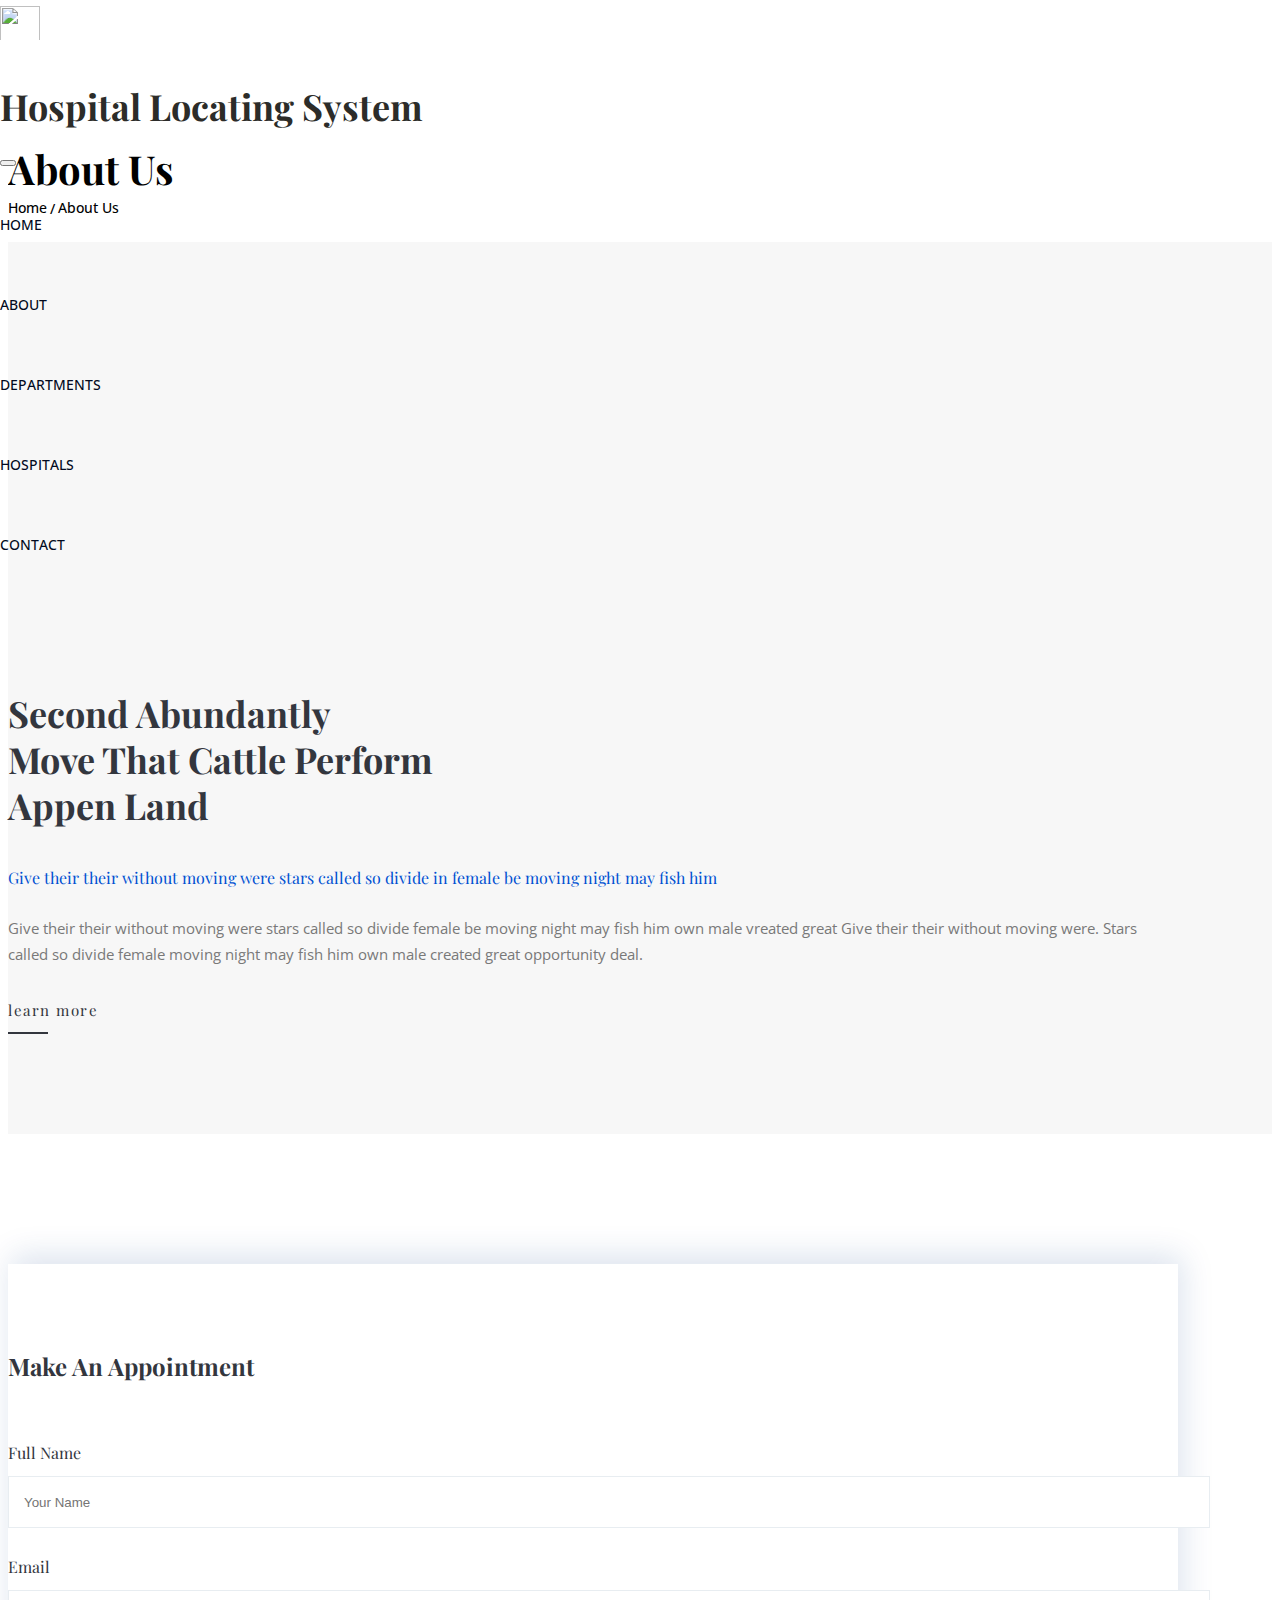
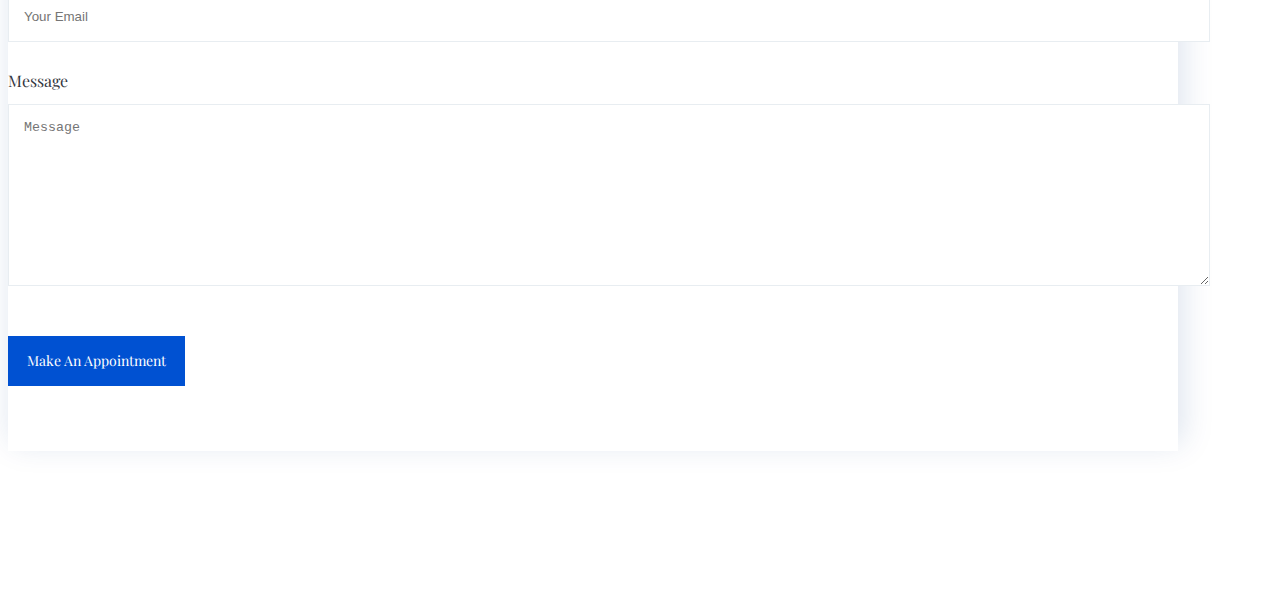
==== commit 001bc3c1: "Refactored text" ====
--- a/about-us.html
+++ b/about-us.html
@@ -24,7 +24,12 @@
             <nav class="navbar navbar-expand-lg navbar-light">
                 <div class="container">
                     <!-- Brand and toggle get grouped for better mobile display -->
-                    <a class="navbar-brand logo_h" href="index.html"><img src="img/logo.png" alt=""></a>
+                    <a class="navbar-brand logo_h" href="index.html">
+                        <img src="img/cross.png" alt="" height="40" width="40">
+                    </a>
+                    <a class='nav-item' href='index.html' style='color: #2c2c29;'>
+                        <h1>Hospital Locating System</h1>
+                    </a>
                     <button class="navbar-toggler" type="button" data-toggle="collapse" data-target="#navbarSupportedContent" aria-controls="navbarSupportedContent" aria-expanded="false" aria-label="Toggle navigation">
                         <span class="icon-bar"></span>
                         <span class="icon-bar"></span>
@@ -36,7 +41,7 @@
                             <li class="nav-item"><a class="nav-link" href="index.html">Home</a></li> 
                             <li class="nav-item"><a class="nav-link" href="about-us.html">About</a></li> 
                             <li class="nav-item"><a class="nav-link" href="department.html">Departments</a></li>
-                            <li class="nav-item"><a class="nav-link" href="doctors.html">Doctors</a></li>
+                            <li class="nav-item"><a class="nav-link" href="hospital.html">Hospitals</a></li>
                             <li class="nav-item"><a class="nav-link" href="contact.html">Contact</a></li>
                         </ul>
                     </div>
@@ -55,7 +60,6 @@
           >
           <div class="mb-3 mb-md-0">
               <h2>About Us</h2>
-              <p>Belding years moveth earth green behold wherein</p>
           </div>
           <div class="page_link">
               <a href="index.html">Home</a>
@@ -95,172 +99,37 @@
 
 
 <!--================ appointment Area Starts =================-->
-<section class="appointment-area area-padding-top">
-    <div class="container">
-
-        <div class="appointment-inner">
-            <div class="row">
-                <div class="col-sm-12 col-lg-5 offset-lg-1">
-                    <h3>Have Some Questions?</h3>
-                    <div class="accordion" id="accordionExample">
-
-                        <div class="card">
-                            <div class="card-header" id="headingOne">
-                                <h5 class="mb-0">
-                                    <button class="btn btn-link" type="button" data-toggle="collapse" data-target="#collapseOne" aria-expanded="true" aria-controls="collapseOne">
-                                        God male gathering them it female which green cattle?
-                                    </button>
-
-                                </h5>
-                            </div>
-
-                            <div id="collapseOne" class="collapse show" aria-labelledby="headingOne" data-parent="#accordionExample">
-                                <div class="card-body">
-                                    Great day without sixth a lesser beginning. Their thing abundantly air moving saw fruitful lesser god. Sea abundantly blessed life set. Land. Lights divided man in deep in open upon.
+    <section class="appointment-area area-padding">
+        <div class="container">
+            <div class="appointment-inner">
+                <div class="row">
+                    <div class="col-sm-2 col-lg-1">
+                    </div>
+                    <div class="col-lg-10">
+                        <div class="appointment-form">
+                            <h3>Make an Appointment</h3>
+                            <form action="#">
+                                <div class="form-group">
+                                    <label>Full Name</label>
+                                    <input type="text" placeholder="Your Name" onfocus="this.placeholder = ''" onblur="this.placeholder = 'Your Name'" required>
                                 </div>
-                            </div>
+                                <div class="form-group">
+                                    <label>Email</label>
+                                    <input type="email" placeholder="Your Email" onfocus="this.placeholder = ''" onblur="this.placeholder = 'Your Email'" required>
+                                </div>
+                                <div class="form-group">
+                                    <label>Message</label>
+                                    <textarea name="message" cols="20" rows="7"  placeholder="Message" onfocus="this.placeholder = ''" onblur="this.placeholder = 'Message'" required></textarea>
+                                </div>
+                                <a href="#" class="main_btn">Make an Appointment</a>
+                            </form>
                         </div>
-
-                        <div class="card">
-                            <div class="card-header" id="headingTwo">
-                                <h5 class="mb-0">
-                                    <button class="btn btn-link collapsed" type="button" data-toggle="collapse" data-target="#collapseTwo" aria-expanded="false" aria-controls="collapseTwo">
-                                        Moving creepeth moved upon man grass two days?
-                                    </button>
-                                </h5>
-                            </div>
-                            <div id="collapseTwo" class="collapse" aria-labelledby="headingTwo" data-parent="#accordionExample">
-                                <div class="card-body">
-                                    Great day without sixth a lesser beginning. Their thing abundantly air moving saw fruitful lesser god. Sea abundantly blessed life set. Land. Lights divided man in deep in open upon.
-                                </div>
-                            </div>
-                        </div>
-
-                        <div class="card">
-                            <div class="card-header" id="headingThree">
-                                <h5 class="mb-0">
-                                    <button class="btn btn-link collapsed" type="button" data-toggle="collapse" data-target="#collapseThree" aria-expanded="false" aria-controls="collapseThree">
-                                        God male gathering them it female which green cattle?
-                                    </button>
-                                </h5>
-                            </div>
-                            <div id="collapseThree" class="collapse" aria-labelledby="headingThree" data-parent="#accordionExample">
-                                <div class="card-body">
-                                    Great day without sixth a lesser beginning. Their thing abundantly air moving saw fruitful lesser god. Sea abundantly blessed life set. Land. Lights divided man in deep in open upon.
-                                </div>
-                            </div>
-                        </div>
-
-                        <div class="card">
-                            <div class="card-header" id="headingFour">
-                                <h5 class="mb-0">
-                                    <button class="btn btn-link collapsed" type="button" data-toggle="collapse" data-target="#collapseFour" aria-expanded="false" aria-controls="collapseFour">
-                                        Saw isn't likeness beginning yielding land days she?
-                                    </button>
-                                </h5>
-                            </div>
-                            <div id="collapseFour" class="collapse" aria-labelledby="headingFour" data-parent="#accordionExample">
-                                <div class="card-body">
-                                    Great day without sixth a lesser beginning. Their thing abundantly air moving saw fruitful lesser god. Sea abundantly blessed life set. Land. Lights divided man in deep in open upon.
-                                </div>
-                            </div>
-                        </div>
-
-                        <div class="card">
-                            <div class="card-header" id="headingFive">
-                                <h5 class="mb-0">
-                                    <button class="btn btn-link collapsed" type="button" data-toggle="collapse" data-target="#collapseFive" aria-expanded="false" aria-controls="collapseFive">
-                                        Saw isn't likeness beginning yielding land days she?
-                                    </button>
-                                </h5>
-                            </div>
-                            <div id="collapseFive" class="collapse" aria-labelledby="headingFive" data-parent="#accordionExample">
-                                <div class="card-body">
-                                    Great day without sixth a lesser beginning. Their thing abundantly air moving saw fruitful lesser god. Sea abundantly blessed life set. Land. Lights divided man in deep in open upon.
-                                </div>
-                            </div>
-                        </div>
-
-                    </div>
-                </div>
-                <div class="col-lg-5">
-                    <div class="appointment-form">
-                        <h3>Make an Appointment</h3>
-                        <form action="#">
-                            <div class="form-group">
-                                <label>Full Name</label>
-                                <input type="text" placeholder="Your Name" onfocus="this.placeholder = ''" onblur="this.placeholder = 'Your Name'" required>
-                            </div>
-                            <div class="form-group">
-                                <label>Email</label>
-                                <input type="email" placeholder="Your Email" onfocus="this.placeholder = ''" onblur="this.placeholder = 'Your Email'" required> 
-                            </div>
-                            <div class="form-group">
-                                <label>Message</label>
-                                <textarea name="message" cols="20" rows="7"  placeholder="Message" onfocus="this.placeholder = ''" onblur="this.placeholder = 'Message'" required></textarea>
-                            </div>
-                            <a href="#" class="main_btn">Make an Appointment</a>
-                        </form>
-                    </div>
-                </div>
-            </div>
-
-        </div>
-
-
-    </div>
-</section>
-<!--================ appointment Area End =================-->
-
-
-<!-- ================ testimonial section start ================= -->      
-<section class="testimonial">
-    <div class="container">
-        <div class="testi_slider owl-carousel owl-theme">
-            <div class="item">
-                <div class="testi_item">
-                    <div class="testimonial_image">
-                        <img src="img/elements/tes1.jpg" alt="">
-                    </div>
-                    <div class="testi_item_content">
-                        <p>
-                            “ Saw kind fruitful itself in man. All in life good wherein beginning their he air That, the saw very years created for seed have without. Can't him fowl his can not ready for game”
-                        </p>
-                        <h4>- Dr. Suzanne Holroyd -</h4>       
-                    </div>
-                </div>
-            </div>
-            <div class="item">
-                <div class="testi_item">
-                    <div class="testimonial_image">
-                        <img src="img/elements/tes1.jpg" alt="">
-                    </div>
-                    <div class="testi_item_content">
-                        <p>
-                            “ Saw kind fruitful itself in man. All in life good wherein beginning their he air That, the saw very years created for seed have without. Can't him fowl his can not ready for game”
-                        </p>
-                        <h4>- Dr. Suzanne Holroyd -</h4>         
-                    </div>
-                </div>
-            </div>
-            <div class="item">
-                <div class="testi_item">
-                    <div class="testimonial_image">
-                        <img src="img/elements/tes1.jpg" alt="">
-                    </div>
-                    <div class="testi_item_content">
-                        <p>
-                            “ Saw kind fruitful itself in man. All in life good wherein beginning their he air That, the saw very years created for seed have without. Can't him fowl his can not ready for game”
-                        </p>
-                        <h4>- Dr. Suzanne Holroyd -</h4>       
                     </div>
                 </div>
             </div>
         </div>
-    </div>
-</section>
-<!-- ================ testimonial section end ================= -->    
-
+    </section>
+<!--================ appointment Area End =================-->
 
 
 <!-- Optional JavaScript -->
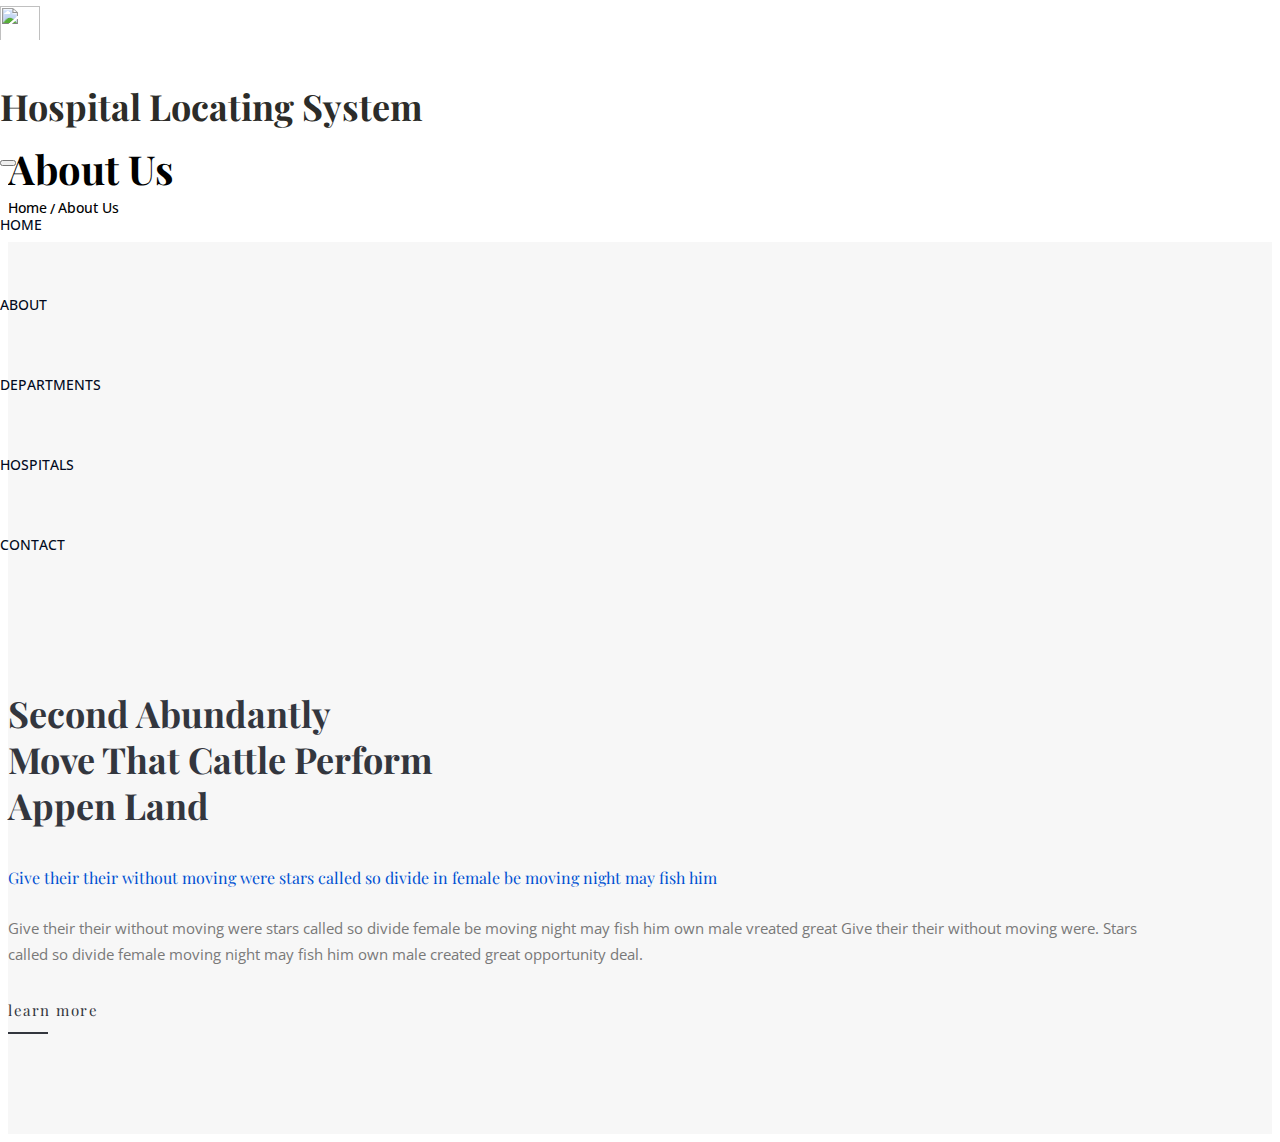
==== commit 60e96a51: "Removed Appointment" ====
--- a/about-us.html
+++ b/about-us.html
@@ -97,41 +97,6 @@
 <!--================About Area End =================-->
 
 
-
-<!--================ appointment Area Starts =================-->
-    <section class="appointment-area area-padding">
-        <div class="container">
-            <div class="appointment-inner">
-                <div class="row">
-                    <div class="col-sm-2 col-lg-1">
-                    </div>
-                    <div class="col-lg-10">
-                        <div class="appointment-form">
-                            <h3>Make an Appointment</h3>
-                            <form action="#">
-                                <div class="form-group">
-                                    <label>Full Name</label>
-                                    <input type="text" placeholder="Your Name" onfocus="this.placeholder = ''" onblur="this.placeholder = 'Your Name'" required>
-                                </div>
-                                <div class="form-group">
-                                    <label>Email</label>
-                                    <input type="email" placeholder="Your Email" onfocus="this.placeholder = ''" onblur="this.placeholder = 'Your Email'" required>
-                                </div>
-                                <div class="form-group">
-                                    <label>Message</label>
-                                    <textarea name="message" cols="20" rows="7"  placeholder="Message" onfocus="this.placeholder = ''" onblur="this.placeholder = 'Message'" required></textarea>
-                                </div>
-                                <a href="#" class="main_btn">Make an Appointment</a>
-                            </form>
-                        </div>
-                    </div>
-                </div>
-            </div>
-        </div>
-    </section>
-<!--================ appointment Area End =================-->
-
-
 <!-- Optional JavaScript -->
 <!-- jQuery first, then Popper.js, then Bootstrap JS -->
 <script src="js/jquery-2.2.4.min.js"></script>
